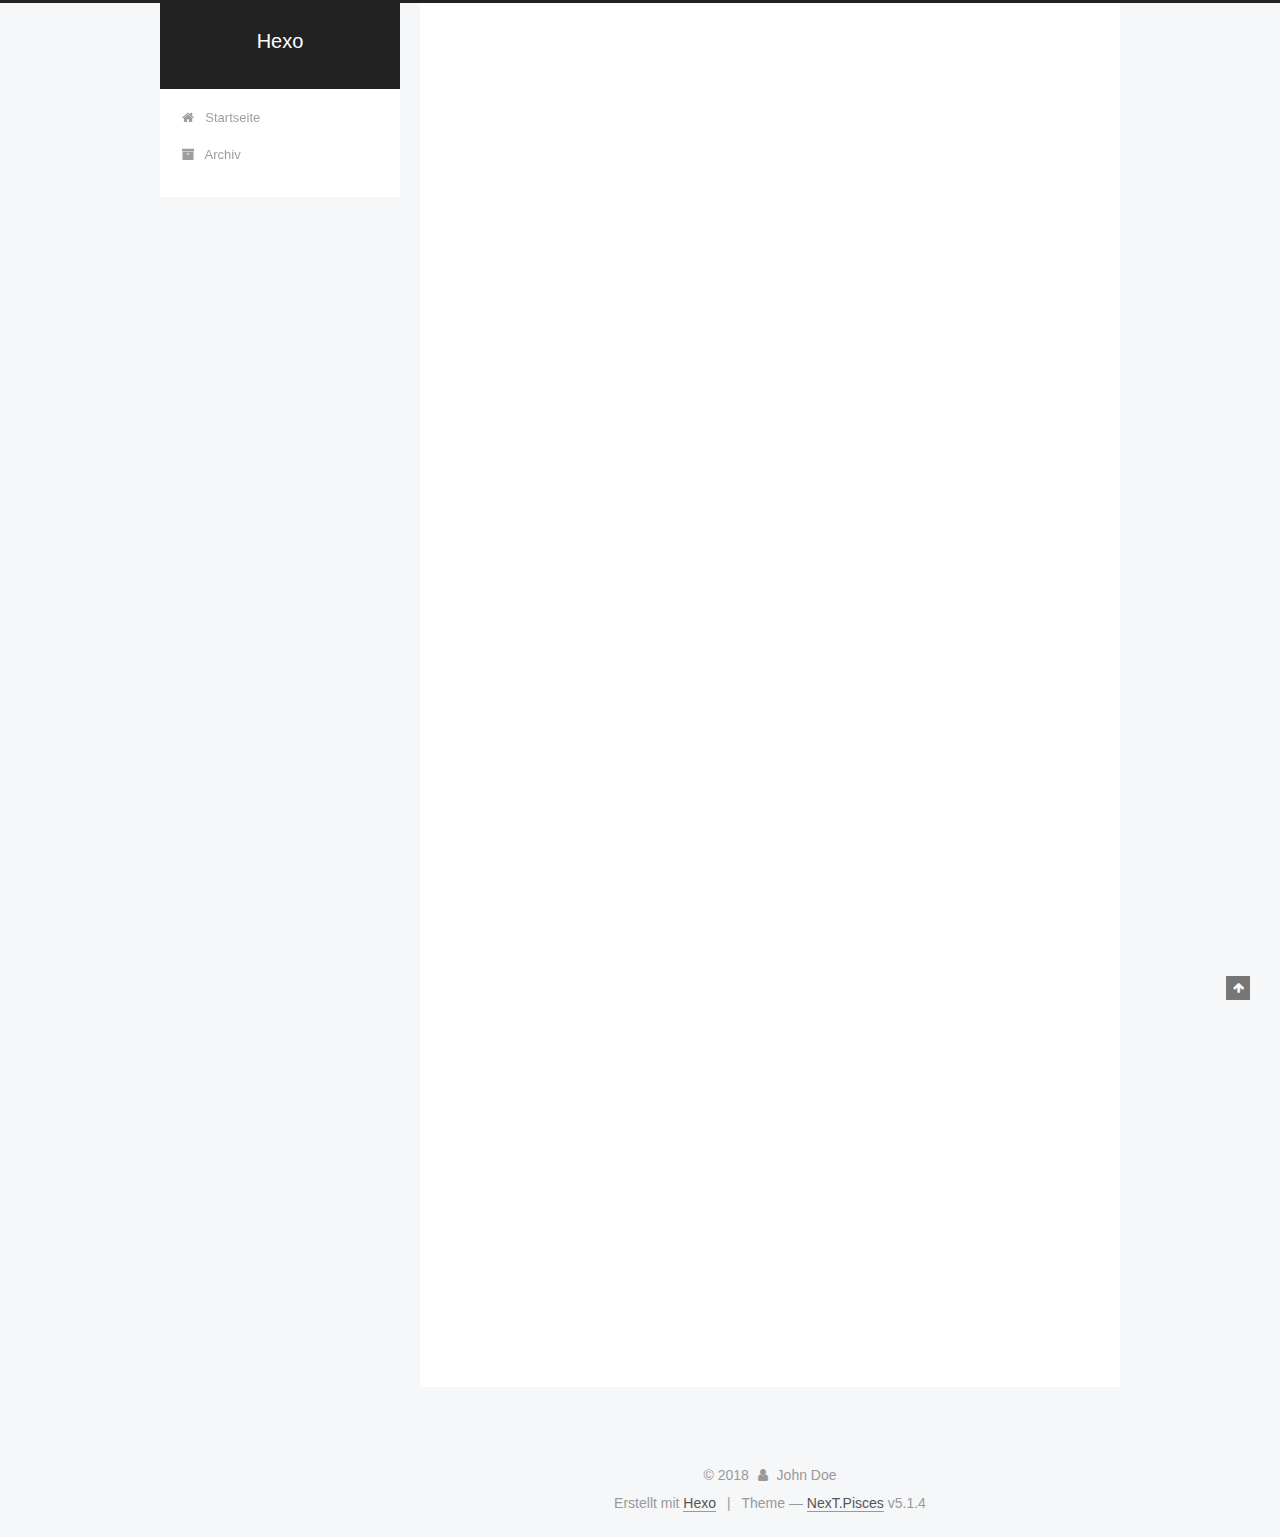
==== index.html @ df176f6a "Site updated: 2018-01-29 15:01:01" ====
<!DOCTYPE html>



  


<html class="theme-next pisces use-motion" lang="zh-hans">
<head>
  <meta charset="UTF-8"/>
<meta http-equiv="X-UA-Compatible" content="IE=edge" />
<meta name="viewport" content="width=device-width, initial-scale=1, maximum-scale=1"/>
<meta name="theme-color" content="#222">









<meta http-equiv="Cache-Control" content="no-transform" />
<meta http-equiv="Cache-Control" content="no-siteapp" />
















  
  
  <link href="/lib/fancybox/source/jquery.fancybox.css?v=2.1.5" rel="stylesheet" type="text/css" />







<link href="/lib/font-awesome/css/font-awesome.min.css?v=4.6.2" rel="stylesheet" type="text/css" />

<link href="/css/main.css?v=5.1.4" rel="stylesheet" type="text/css" />


  <link rel="apple-touch-icon" sizes="180x180" href="/images/apple-touch-icon-next.png?v=5.1.4">


  <link rel="icon" type="image/png" sizes="32x32" href="/images/favicon-32x32-next.png?v=5.1.4">


  <link rel="icon" type="image/png" sizes="16x16" href="/images/favicon-16x16-next.png?v=5.1.4">


  <link rel="mask-icon" href="/images/logo.svg?v=5.1.4" color="#222">





  <meta name="keywords" content="Hexo, NexT" />










<meta property="og:type" content="website">
<meta property="og:title" content="Hexo">
<meta property="og:url" content="http://yoursite.com/index.html">
<meta property="og:site_name" content="Hexo">
<meta property="og:locale" content="zh-hans">
<meta name="twitter:card" content="summary">
<meta name="twitter:title" content="Hexo">



<script type="text/javascript" id="hexo.configurations">
  var NexT = window.NexT || {};
  var CONFIG = {
    root: '/',
    scheme: 'Pisces',
    version: '5.1.4',
    sidebar: {"position":"left","display":"post","offset":12,"b2t":false,"scrollpercent":false,"onmobile":false},
    fancybox: true,
    tabs: true,
    motion: {"enable":true,"async":false,"transition":{"post_block":"fadeIn","post_header":"slideDownIn","post_body":"slideDownIn","coll_header":"slideLeftIn","sidebar":"slideUpIn"}},
    duoshuo: {
      userId: '0',
      author: 'Author'
    },
    algolia: {
      applicationID: '',
      apiKey: '',
      indexName: '',
      hits: {"per_page":10},
      labels: {"input_placeholder":"Search for Posts","hits_empty":"We didn't find any results for the search: ${query}","hits_stats":"${hits} results found in ${time} ms"}
    }
  };
</script>



  <link rel="canonical" href="http://yoursite.com/"/>





  <title>Hexo</title>
  








</head>

<body itemscope itemtype="http://schema.org/WebPage" lang="zh-hans">

  
  
    
  

  <div class="container sidebar-position-left 
  page-home">
    <div class="headband"></div>

    <header id="header" class="header" itemscope itemtype="http://schema.org/WPHeader">
      <div class="header-inner"><div class="site-brand-wrapper">
  <div class="site-meta ">
    

    <div class="custom-logo-site-title">
      <a href="/"  class="brand" rel="start">
        <span class="logo-line-before"><i></i></span>
        <span class="site-title">Hexo</span>
        <span class="logo-line-after"><i></i></span>
      </a>
    </div>
      
        <p class="site-subtitle"></p>
      
  </div>

  <div class="site-nav-toggle">
    <button>
      <span class="btn-bar"></span>
      <span class="btn-bar"></span>
      <span class="btn-bar"></span>
    </button>
  </div>
</div>

<nav class="site-nav">
  

  
    <ul id="menu" class="menu">
      
        
        <li class="menu-item menu-item-home">
          <a href="/" rel="section">
            
              <i class="menu-item-icon fa fa-fw fa-home"></i> <br />
            
            Startseite
          </a>
        </li>
      
        
        <li class="menu-item menu-item-archives">
          <a href="/archives/" rel="section">
            
              <i class="menu-item-icon fa fa-fw fa-archive"></i> <br />
            
            Archiv
          </a>
        </li>
      

      
    </ul>
  

  
</nav>



 </div>
    </header>

    <main id="main" class="main">
      <div class="main-inner">
        <div class="content-wrap">
          <div id="content" class="content">
            
  <section id="posts" class="posts-expand">
    
      

  

  
  
  

  <article class="post post-type-normal" itemscope itemtype="http://schema.org/Article">
  
  
  
  <div class="post-block">
    <link itemprop="mainEntityOfPage" href="http://yoursite.com/2018/01/27/你好，hexo/">

    <span hidden itemprop="author" itemscope itemtype="http://schema.org/Person">
      <meta itemprop="name" content="John Doe">
      <meta itemprop="description" content="">
      <meta itemprop="image" content="/images/avatar.gif">
    </span>

    <span hidden itemprop="publisher" itemscope itemtype="http://schema.org/Organization">
      <meta itemprop="name" content="Hexo">
    </span>

    
      <header class="post-header">

        
        
          <h1 class="post-title" itemprop="name headline">
                
                <a class="post-title-link" href="/2018/01/27/你好，hexo/" itemprop="url">你好，hexo</a></h1>
        

        <div class="post-meta">
          <span class="post-time">
            
              <span class="post-meta-item-icon">
                <i class="fa fa-calendar-o"></i>
              </span>
              
                <span class="post-meta-item-text">Veröffentlicht am</span>
              
              <time title="Post created" itemprop="dateCreated datePublished" datetime="2018-01-27T21:07:19+08:00">
                2018-01-27
              </time>
            

            

            
          </span>

          

          
            
          

          
          

          

          

          

        </div>
      </header>
    

    
    
    
    <div class="post-body" itemprop="articleBody">

      
      

      
        
          
            <p>this is a test<br>这是num1主仓库的</p>

          
        
      
    </div>
    
    
    

    

    

    

    <footer class="post-footer">
      

      

      

      
      
        <div class="post-eof"></div>
      
    </footer>
  </div>
  
  
  
  </article>


    
      

  

  
  
  

  <article class="post post-type-normal" itemscope itemtype="http://schema.org/Article">
  
  
  
  <div class="post-block">
    <link itemprop="mainEntityOfPage" href="http://yoursite.com/2018/01/27/hello-world/">

    <span hidden itemprop="author" itemscope itemtype="http://schema.org/Person">
      <meta itemprop="name" content="John Doe">
      <meta itemprop="description" content="">
      <meta itemprop="image" content="/images/avatar.gif">
    </span>

    <span hidden itemprop="publisher" itemscope itemtype="http://schema.org/Organization">
      <meta itemprop="name" content="Hexo">
    </span>

    
      <header class="post-header">

        
        
          <h1 class="post-title" itemprop="name headline">
                
                <a class="post-title-link" href="/2018/01/27/hello-world/" itemprop="url">Hello World</a></h1>
        

        <div class="post-meta">
          <span class="post-time">
            
              <span class="post-meta-item-icon">
                <i class="fa fa-calendar-o"></i>
              </span>
              
                <span class="post-meta-item-text">Veröffentlicht am</span>
              
              <time title="Post created" itemprop="dateCreated datePublished" datetime="2018-01-27T17:13:07+08:00">
                2018-01-27
              </time>
            

            

            
          </span>

          

          
            
          

          
          

          

          

          

        </div>
      </header>
    

    
    
    
    <div class="post-body" itemprop="articleBody">

      
      

      
        
          
            <p>Welcome to <a href="https://hexo.io/" target="_blank" rel="noopener">Hexo</a>! This is your very first post. Check <a href="https://hexo.io/docs/" target="_blank" rel="noopener">documentation</a> for more info. If you get any problems when using Hexo, you can find the answer in <a href="https://hexo.io/docs/troubleshooting.html" target="_blank" rel="noopener">troubleshooting</a> or you can ask me on <a href="https://github.com/hexojs/hexo/issues" target="_blank" rel="noopener">GitHub</a>.</p>
<h2 id="Quick-Start"><a href="#Quick-Start" class="headerlink" title="Quick Start"></a>Quick Start</h2><h3 id="Create-a-new-post"><a href="#Create-a-new-post" class="headerlink" title="Create a new post"></a>Create a new post</h3><figure class="highlight bash"><table><tr><td class="gutter"><pre><span class="line">1</span><br></pre></td><td class="code"><pre><span class="line">$ hexo new <span class="string">"My New Post"</span></span><br></pre></td></tr></table></figure>
<p>More info: <a href="https://hexo.io/docs/writing.html" target="_blank" rel="noopener">Writing</a></p>
<h3 id="Run-server"><a href="#Run-server" class="headerlink" title="Run server"></a>Run server</h3><figure class="highlight bash"><table><tr><td class="gutter"><pre><span class="line">1</span><br></pre></td><td class="code"><pre><span class="line">$ hexo server</span><br></pre></td></tr></table></figure>
<p>More info: <a href="https://hexo.io/docs/server.html" target="_blank" rel="noopener">Server</a></p>
<h3 id="Generate-static-files"><a href="#Generate-static-files" class="headerlink" title="Generate static files"></a>Generate static files</h3><figure class="highlight bash"><table><tr><td class="gutter"><pre><span class="line">1</span><br></pre></td><td class="code"><pre><span class="line">$ hexo generate</span><br></pre></td></tr></table></figure>
<p>More info: <a href="https://hexo.io/docs/generating.html" target="_blank" rel="noopener">Generating</a></p>
<h3 id="Deploy-to-remote-sites"><a href="#Deploy-to-remote-sites" class="headerlink" title="Deploy to remote sites"></a>Deploy to remote sites</h3><figure class="highlight bash"><table><tr><td class="gutter"><pre><span class="line">1</span><br></pre></td><td class="code"><pre><span class="line">$ hexo deploy</span><br></pre></td></tr></table></figure>
<p>More info: <a href="https://hexo.io/docs/deployment.html" target="_blank" rel="noopener">Deployment</a></p>

          
        
      
    </div>
    
    
    

    

    

    

    <footer class="post-footer">
      

      

      

      
      
        <div class="post-eof"></div>
      
    </footer>
  </div>
  
  
  
  </article>


    
  </section>

  


          </div>
          


          

        </div>
        
          
  
  <div class="sidebar-toggle">
    <div class="sidebar-toggle-line-wrap">
      <span class="sidebar-toggle-line sidebar-toggle-line-first"></span>
      <span class="sidebar-toggle-line sidebar-toggle-line-middle"></span>
      <span class="sidebar-toggle-line sidebar-toggle-line-last"></span>
    </div>
  </div>

  <aside id="sidebar" class="sidebar">
    
    <div class="sidebar-inner">

      

      

      <section class="site-overview-wrap sidebar-panel sidebar-panel-active">
        <div class="site-overview">
          <div class="site-author motion-element" itemprop="author" itemscope itemtype="http://schema.org/Person">
            
              <p class="site-author-name" itemprop="name">John Doe</p>
              <p class="site-description motion-element" itemprop="description"></p>
          </div>

          <nav class="site-state motion-element">

            
              <div class="site-state-item site-state-posts">
              
                <a href="/archives/">
              
                  <span class="site-state-item-count">2</span>
                  <span class="site-state-item-name">Artikel</span>
                </a>
              </div>
            

            

            

          </nav>

          

          

          
          

          
          

          

        </div>
      </section>

      

      

    </div>
  </aside>


        
      </div>
    </main>

    <footer id="footer" class="footer">
      <div class="footer-inner">
        <div class="copyright">&copy; <span itemprop="copyrightYear">2018</span>
  <span class="with-love">
    <i class="fa fa-user"></i>
  </span>
  <span class="author" itemprop="copyrightHolder">John Doe</span>

  
</div>


  <div class="powered-by">Erstellt mit  <a class="theme-link" target="_blank" href="https://hexo.io">Hexo</a></div>



  <span class="post-meta-divider">|</span>



  <div class="theme-info">Theme &mdash; <a class="theme-link" target="_blank" href="https://github.com/iissnan/hexo-theme-next">NexT.Pisces</a> v5.1.4</div>




        







        
      </div>
    </footer>

    
      <div class="back-to-top">
        <i class="fa fa-arrow-up"></i>
        
      </div>
    

    

  </div>

  

<script type="text/javascript">
  if (Object.prototype.toString.call(window.Promise) !== '[object Function]') {
    window.Promise = null;
  }
</script>









  












  
  
    <script type="text/javascript" src="/lib/jquery/index.js?v=2.1.3"></script>
  

  
  
    <script type="text/javascript" src="/lib/fastclick/lib/fastclick.min.js?v=1.0.6"></script>
  

  
  
    <script type="text/javascript" src="/lib/jquery_lazyload/jquery.lazyload.js?v=1.9.7"></script>
  

  
  
    <script type="text/javascript" src="/lib/velocity/velocity.min.js?v=1.2.1"></script>
  

  
  
    <script type="text/javascript" src="/lib/velocity/velocity.ui.min.js?v=1.2.1"></script>
  

  
  
    <script type="text/javascript" src="/lib/fancybox/source/jquery.fancybox.pack.js?v=2.1.5"></script>
  


  


  <script type="text/javascript" src="/js/src/utils.js?v=5.1.4"></script>

  <script type="text/javascript" src="/js/src/motion.js?v=5.1.4"></script>



  
  


  <script type="text/javascript" src="/js/src/affix.js?v=5.1.4"></script>

  <script type="text/javascript" src="/js/src/schemes/pisces.js?v=5.1.4"></script>



  

  


  <script type="text/javascript" src="/js/src/bootstrap.js?v=5.1.4"></script>



  


  




	





  





  












  





  

  

  

  
  

  

  

  

</body>
</html>
---- css/main.css ----
/* normalize.css v3.0.2 | MIT License | git.io/normalize */
html {
  font-family: sans-serif; /* 1 */
  -ms-text-size-adjust: 100%; /* 2 */
  -webkit-text-size-adjust: 100%; /* 2 */
}
body {
  margin: 0;
}
article,
aside,
details,
figcaption,
figure,
footer,
header,
hgroup,
main,
menu,
nav,
section,
summary {
  display: block;
}
audio,
canvas,
progress,
video {
  display: inline-block; /* 1 */
  vertical-align: baseline; /* 2 */
}
audio:not([controls]) {
  display: none;
  height: 0;
}
[hidden],
template {
  display: none;
}
a {
  background-color: transparent;
}
a:active,
a:hover {
  outline: 0;
}
abbr[title] {
  border-bottom: 1px dotted;
}
b,
strong {
  font-weight: bold;
}
dfn {
  font-style: italic;
}
h1 {
  font-size: 2em;
  margin: 0.67em 0;
}
mark {
  background: #ff0;
  color: #000;
}
small {
  font-size: 80%;
}
sub,
sup {
  font-size: 75%;
  line-height: 0;
  position: relative;
  vertical-align: baseline;
}
sup {
  top: -0.5em;
}
sub {
  bottom: -0.25em;
}
img {
  border: 0;
}
svg:not(:root) {
  overflow: hidden;
}
figure {
  margin: 1em 40px;
}
hr {
  -moz-box-sizing: content-box;
  box-sizing: content-box;
  height: 0;
}
pre {
  overflow: auto;
}
code,
kbd,
pre,
samp {
  font-family: monospace, monospace;
  font-size: 1em;
}
button,
input,
optgroup,
select,
textarea {
  color: inherit; /* 1 */
  font: inherit; /* 2 */
  margin: 0; /* 3 */
}
button {
  overflow: visible;
}
button,
select {
  text-transform: none;
}
button,
html input[type="button"],
input[type="reset"],
input[type="submit"] {
  -webkit-appearance: button; /* 2 */
  cursor: pointer; /* 3 */
}
button[disabled],
html input[disabled] {
  cursor: default;
}
button::-moz-focus-inner,
input::-moz-focus-inner {
  border: 0;
  padding: 0;
}
input {
  line-height: normal;
}
input[type="checkbox"],
input[type="radio"] {
  box-sizing: border-box; /* 1 */
  padding: 0; /* 2 */
}
input[type="number"]::-webkit-inner-spin-button,
input[type="number"]::-webkit-outer-spin-button {
  height: auto;
}
input[type="search"] {
  -webkit-appearance: textfield; /* 1 */
  -moz-box-sizing: content-box;
  -webkit-box-sizing: content-box; /* 2 */
  box-sizing: content-box;
}
input[type="search"]::-webkit-search-cancel-button,
input[type="search"]::-webkit-search-decoration {
  -webkit-appearance: none;
}
fieldset {
  border: 1px solid #c0c0c0;
  margin: 0 2px;
  padding: 0.35em 0.625em 0.75em;
}
legend {
  border: 0; /* 1 */
  padding: 0; /* 2 */
}
textarea {
  overflow: auto;
}
optgroup {
  font-weight: bold;
}
table {
  border-collapse: collapse;
  border-spacing: 0;
}
td,
th {
  padding: 0;
}
::selection {
  background: #262a30;
  color: #fff;
}
body {
  position: relative;
  font-family: 'Lato', "PingFang SC", "Microsoft YaHei", sans-serif;
  font-size: 14px;
  line-height: 2;
  color: #555;
  background: #f5f7f9;
}
@media (max-width: 767px) {
  body {
    padding-right: 0 !important;
  }
}
@media (min-width: 768px) and (max-width: 991px) {
  body {
    padding-right: 0 !important;
  }
}
@media (min-width: 1600px) {
  body {
    font-size: 16px;
  }
}
h1,
h2,
h3,
h4,
h5,
h6 {
  margin: 0;
  padding: 0;
  font-weight: bold;
  line-height: 1.5;
  font-family: 'Lato', "PingFang SC", "Microsoft YaHei", sans-serif;
}
h2,
h3,
h4,
h5,
h6 {
  margin: 20px 0 15px;
}
h1 {
  font-size: 22px;
}
@media (max-width: 767px) {
  h1 {
    font-size: 18px;
  }
}
h2 {
  font-size: 20px;
}
@media (max-width: 767px) {
  h2 {
    font-size: 16px;
  }
}
h3 {
  font-size: 18px;
}
@media (max-width: 767px) {
  h3 {
    font-size: 14px;
  }
}
h4 {
  font-size: 16px;
}
@media (max-width: 767px) {
  h4 {
    font-size: 12px;
  }
}
h5 {
  font-size: 14px;
}
@media (max-width: 767px) {
  h5 {
    font-size: 10px;
  }
}
h6 {
  font-size: 12px;
}
@media (max-width: 767px) {
  h6 {
    font-size: 8px;
  }
}
p {
  margin: 0 0 20px 0;
}
a {
  color: #555;
  text-decoration: none;
  outline: none;
  border-bottom: 1px solid #999;
  word-wrap: break-word;
}
a:hover {
  color: #222;
  border-bottom-color: #222;
}
blockquote {
  margin: 0;
  padding: 0;
}
img {
  display: block;
  margin: auto;
  max-width: 100%;
  height: auto;
}
hr {
  margin: 40px 0;
  height: 3px;
  border: none;
  background-color: #ddd;
  background-image: repeating-linear-gradient(-45deg, #fff, #fff 4px, transparent 4px, transparent 8px);
}
blockquote {
  padding: 0 15px;
  color: #666;
  border-left: 4px solid #ddd;
}
blockquote cite::before {
  content: "-";
  padding: 0 5px;
}
dt {
  font-weight: 700;
}
dd {
  margin: 0;
  padding: 0;
}
kbd {
  border: 1px solid #ccc;
  border-radius: 0.2em;
  box-shadow: 0.1em 0.1em 0.2em rgba(0,0,0,0.1);
  background-color: #f9f9f9;
  font-family: inherit;
  background-image: -webkit-linear-gradient(top, #eee, #fff, #eee);
  padding: 0.1em 0.3em;
  white-space: nowrap;
}
.text-left {
  text-align: left;
}
.text-center {
  text-align: center;
}
.text-right {
  text-align: right;
}
.text-justify {
  text-align: justify;
}
.text-nowrap {
  white-space: nowrap;
}
.text-lowercase {
  text-transform: lowercase;
}
.text-uppercase {
  text-transform: uppercase;
}
.text-capitalize {
  text-transform: capitalize;
}
.center-block {
  display: block;
  margin-left: auto;
  margin-right: auto;
}
.clearfix:before,
.clearfix:after {
  content: " ";
  display: table;
}
.clearfix:after {
  clear: both;
}
.pullquote {
  width: 45%;
}
.pullquote.left {
  float: left;
  margin-left: 5px;
  margin-right: 10px;
}
.pullquote.right {
  float: right;
  margin-left: 10px;
  margin-right: 5px;
}
.affix.affix.affix {
  position: fixed;
}
.translation {
  margin-top: -20px;
  font-size: 14px;
  color: #999;
}
.scrollbar-measure {
  width: 100px;
  height: 100px;
  overflow: scroll;
  position: absolute;
  top: -9999px;
}
.use-motion .motion-element {
  opacity: 0;
}
table {
  margin: 20px 0;
  width: 100%;
  border-collapse: collapse;
  border-spacing: 0;
  border: 1px solid #ddd;
  font-size: 14px;
  table-layout: fixed;
  word-wrap: break-all;
}
table>tbody>tr:nth-of-type(odd) {
  background-color: #f9f9f9;
}
table>tbody>tr:hover {
  background-color: #f5f5f5;
}
caption,
th,
td {
  padding: 8px;
  text-align: left;
  vertical-align: middle;
  font-weight: normal;
}
th,
td {
  border-bottom: 3px solid #ddd;
  border-right: 1px solid #eee;
}
th {
  padding-bottom: 10px;
  font-weight: 700;
}
td {
  border-bottom-width: 1px;
}
html,
body {
  height: 100%;
}
.container {
  position: relative;
  min-height: 100%;
}
.header-inner {
  margin: 0 auto;
  padding: 100px 0 70px;
  width: 700px;
}
@media (min-width: 1600px) {
  .container .header-inner {
    width: 900px;
  }
}
.main {
  padding-bottom: 150px;
}
.main-inner {
  margin: 0 auto;
  width: 700px;
}
@media (min-width: 1600px) {
  .container .main-inner {
    width: 900px;
  }
}
.footer {
  position: absolute;
  left: 0;
  bottom: 0;
  width: 100%;
  min-height: 50px;
}
.footer-inner {
  box-sizing: border-box;
  margin: 20px auto;
  width: 700px;
}
@media (min-width: 1600px) {
  .container .footer-inner {
    width: 900px;
  }
}
pre,
.highlight {
  overflow: auto;
  margin: 20px 0;
  padding: 0;
  font-size: 13px;
  color: #4d4d4c;
  background: #f7f7f7;
  line-height: 1.6;
}
pre,
code {
  font-family: consolas, Menlo, "PingFang SC", "Microsoft YaHei", monospace;
}
code {
  padding: 2px 4px;
  word-wrap: break-word;
  color: #555;
  background: #eee;
  border-radius: 3px;
  font-size: 13px;
}
pre {
  padding: 10px;
}
pre code {
  padding: 0;
  color: #4d4d4c;
  background: none;
  text-shadow: none;
}
.highlight {
  border-radius: 1px;
}
.highlight pre {
  border: none;
  margin: 0;
  padding: 10px 0;
}
.highlight table {
  margin: 0;
  width: auto;
  border: none;
}
.highlight td {
  border: none;
  padding: 0;
}
.highlight figcaption {
  font-size: 1em;
  color: #4d4d4c;
  line-height: 1em;
  margin-bottom: 1em;
}
.highlight figcaption:before,
.highlight figcaption:after {
  content: " ";
  display: table;
}
.highlight figcaption:after {
  clear: both;
}
.highlight figcaption a {
  float: right;
  color: #4d4d4c;
}
.highlight figcaption a:hover {
  border-bottom-color: #4d4d4c;
}
.highlight .gutter pre {
  padding-left: 10px;
  padding-right: 10px;
  color: #869194;
  text-align: right;
  background-color: #eff2f3;
}
.highlight .code pre {
  width: 100%;
  padding-left: 10px;
  padding-right: 10px;
  background-color: #f7f7f7;
}
.highlight .line {
  height: 20px;
}
.gutter {
  -webkit-user-select: none;
  -moz-user-select: none;
  -ms-user-select: none;
  user-select: none;
}
.gist table {
  width: auto;
}
.gist table td {
  border: none;
}
pre .deletion {
  background: #fdd;
}
pre .addition {
  background: #dfd;
}
pre .meta {
  color: #8959a8;
}
pre .comment {
  color: #8e908c;
}
pre .variable,
pre .attribute,
pre .tag,
pre .regexp,
pre .ruby .constant,
pre .xml .tag .title,
pre .xml .pi,
pre .xml .doctype,
pre .html .doctype,
pre .css .id,
pre .css .class,
pre .css .pseudo {
  color: #c82829;
}
pre .number,
pre .preprocessor,
pre .built_in,
pre .literal,
pre .params,
pre .constant,
pre .command {
  color: #f5871f;
}
pre .ruby .class .title,
pre .css .rules .attribute,
pre .string,
pre .value,
pre .inheritance,
pre .header,
pre .ruby .symbol,
pre .xml .cdata,
pre .special,
pre .number,
pre .formula {
  color: #718c00;
}
pre .title,
pre .css .hexcolor {
  color: #3e999f;
}
pre .function,
pre .python .decorator,
pre .python .title,
pre .ruby .function .title,
pre .ruby .title .keyword,
pre .perl .sub,
pre .javascript .title,
pre .coffeescript .title {
  color: #4271ae;
}
pre .keyword,
pre .javascript .function {
  color: #8959a8;
}
.full-image.full-image.full-image.full-image {
  border: none;
  max-width: 100%;
  width: auto;
  margin: 20px auto 25px;
}
@media (min-width: 992px) {
  .full-image.full-image.full-image.full-image {
    max-width: none;
    width: 118%;
    margin: 0 -9%;
  }
}
.blockquote-center,
.page-home .post-type-quote blockquote,
.page-post-detail .post-type-quote blockquote {
  position: relative;
  margin: 40px 0;
  padding: 0;
  border-left: none;
  text-align: center;
}
.blockquote-center::before,
.page-home .post-type-quote blockquote::before,
.page-post-detail .post-type-quote blockquote::before,
.blockquote-center::after,
.page-home .post-type-quote blockquote::after,
.page-post-detail .post-type-quote blockquote::after {
  position: absolute;
  content: ' ';
  display: block;
  width: 100%;
  height: 24px;
  opacity: 0.2;
  background-repeat: no-repeat;
  background-position: 0 -6px;
  background-size: 22px 22px;
}
.blockquote-center::before,
.page-home .post-type-quote blockquote::before,
.page-post-detail .post-type-quote blockquote::before {
  top: -20px;
  background-image: url("../images/quote-l.svg");
  border-top: 1px solid #ccc;
}
.blockquote-center::after,
.page-home .post-type-quote blockquote::after,
.page-post-detail .post-type-quote blockquote::after {
  bottom: -20px;
  background-image: url("../images/quote-r.svg");
  border-bottom: 1px solid #ccc;
  background-position: 100% 8px;
}
.blockquote-center p,
.page-home .post-type-quote blockquote p,
.page-post-detail .post-type-quote blockquote p,
.blockquote-center div,
.page-home .post-type-quote blockquote div,
.page-post-detail .post-type-quote blockquote div {
  text-align: center;
}
.post .post-body .group-picture img {
  box-sizing: border-box;
  padding: 0 3px;
  border: none;
}
.post .group-picture-row {
  overflow: hidden;
  margin-top: 6px;
}
.post .group-picture-row:first-child {
  margin-top: 0;
}
.post .group-picture-column {
  float: left;
}
.page-post-detail .post-body .group-picture-column {
  float: none;
  margin-top: 10px;
  width: auto !important;
}
.page-post-detail .post-body .group-picture-column img {
  margin: 0 auto;
}
.page-archive .group-picture-container {
  overflow: hidden;
}
.page-archive .group-picture-row {
  float: left;
}
.page-archive .group-picture-row:first-child {
  margin-top: 6px;
}
.page-archive .group-picture-column {
  max-width: 150px;
  max-height: 150px;
}
.post-body .note {
  position: relative;
  padding: 15px;
  margin-bottom: 20px;
  border: 1px solid #eee;
  border-left-width: 5px;
  border-radius: 3px;
}
.post-body .note h2,
.post-body .note h3,
.post-body .note h4,
.post-body .note h5,
.post-body .note h6 {
  margin-top: 0;
  margin-bottom: 0;
  border-bottom: initial;
  padding-top: 0 !important;
}
.post-body .note p:first-child,
.post-body .note ul:first-child,
.post-body .note ol:first-child,
.post-body .note table:first-child,
.post-body .note pre:first-child,
.post-body .note blockquote:first-child {
  margin-top: 0;
}
.post-body .note p:last-child,
.post-body .note ul:last-child,
.post-body .note ol:last-child,
.post-body .note table:last-child,
.post-body .note pre:last-child,
.post-body .note blockquote:last-child {
  margin-bottom: 0;
}
.post-body .note.default {
  border-left-color: #777;
}
.post-body .note.default h2,
.post-body .note.default h3,
.post-body .note.default h4,
.post-body .note.default h5,
.post-body .note.default h6 {
  color: #777;
}
.post-body .note.primary {
  border-left-color: #6f42c1;
}
.post-body .note.primary h2,
.post-body .note.primary h3,
.post-body .note.primary h4,
.post-body .note.primary h5,
.post-body .note.primary h6 {
  color: #6f42c1;
}
.post-body .note.info {
  border-left-color: #428bca;
}
.post-body .note.info h2,
.post-body .note.info h3,
.post-body .note.info h4,
.post-body .note.info h5,
.post-body .note.info h6 {
  color: #428bca;
}
.post-body .note.success {
  border-left-color: #5cb85c;
}
.post-body .note.success h2,
.post-body .note.success h3,
.post-body .note.success h4,
.post-body .note.success h5,
.post-body .note.success h6 {
  color: #5cb85c;
}
.post-body .note.warning {
  border-left-color: #f0ad4e;
}
.post-body .note.warning h2,
.post-body .note.warning h3,
.post-body .note.warning h4,
.post-body .note.warning h5,
.post-body .note.warning h6 {
  color: #f0ad4e;
}
.post-body .note.danger {
  border-left-color: #d9534f;
}
.post-body .note.danger h2,
.post-body .note.danger h3,
.post-body .note.danger h4,
.post-body .note.danger h5,
.post-body .note.danger h6 {
  color: #d9534f;
}
.post-body .label {
  display: inline;
  padding: 0 2px;
  white-space: nowrap;
}
.post-body .label.default {
  background-color: #f0f0f0;
}
.post-body .label.primary {
  background-color: #efe6f7;
}
.post-body .label.info {
  background-color: #e5f2f8;
}
.post-body .label.success {
  background-color: #e7f4e9;
}
.post-body .label.warning {
  background-color: #fcf6e1;
}
.post-body .label.danger {
  background-color: #fae8eb;
}
.post-body .tabs {
  position: relative;
  display: block;
  margin-bottom: 20px;
  padding-top: 10px;
}
.post-body .tabs ul.nav-tabs {
  margin: 0;
  padding: 0;
  display: flex;
  margin-bottom: -1px;
}
@media (max-width: 413px) {
  .post-body .tabs ul.nav-tabs {
    display: block;
    margin-bottom: 5px;
  }
}
.post-body .tabs ul.nav-tabs li.tab {
  list-style-type: none !important;
  margin: 0 0.25em 0 0;
  border-top: 3px solid transparent;
  border-left: 1px solid transparent;
  border-right: 1px solid transparent;
}
@media (max-width: 413px) {
  .post-body .tabs ul.nav-tabs li.tab {
    margin: initial;
    border-top: 1px solid transparent;
    border-left: 3px solid transparent;
    border-right: 1px solid transparent;
    border-bottom: 1px solid transparent;
  }
}
.post-body .tabs ul.nav-tabs li.tab a {
  outline: 0;
  border-bottom: initial;
  display: block;
  line-height: 1.8em;
  padding: 0.25em 0.75em;
  transition-duration: 0.2s;
  transition-timing-function: ease-out;
  transition-delay: 0s;
}
.post-body .tabs ul.nav-tabs li.tab a i {
  width: 1.285714285714286em;
}
.post-body .tabs ul.nav-tabs li.tab.active {
  border-top: 3px solid #fc6423;
  border-left: 1px solid #ddd;
  border-right: 1px solid #ddd;
  background-color: #fff;
}
@media (max-width: 413px) {
  .post-body .tabs ul.nav-tabs li.tab.active {
    border-top: 1px solid #ddd;
    border-left: 3px solid #fc6423;
    border-right: 1px solid #ddd;
    border-bottom: 1px solid #ddd;
  }
}
.post-body .tabs ul.nav-tabs li.tab.active a {
  cursor: default;
  color: #555;
}
.post-body .tabs .tab-content {
  background-color: #fff;
}
.post-body .tabs .tab-content .tab-pane {
  border: 1px solid #ddd;
  padding: 20px 20px 0 20px;
}
.post-body .tabs .tab-content .tab-pane:not(.active) {
  display: none !important;
}
.post-body .tabs .tab-content .tab-pane.active {
  display: block !important;
}
.btn {
  display: inline-block;
  padding: 0 20px;
  font-size: 14px;
  color: #555;
  background: #fff;
  border: 2px solid #555;
  text-decoration: none;
  border-radius: 2px;
  transition-property: background-color;
  transition-duration: 0.2s;
  transition-timing-function: ease-in-out;
  transition-delay: 0s;
  line-height: 2;
}
.btn:hover {
  border-color: #222;
  color: #fff;
  background: #222;
}
.btn +.btn {
  margin: 0 0 8px 8px;
}
.btn .fa-fw {
  width: 1.285714285714286em;
  text-align: left;
}
.btn-bar {
  display: block;
  width: 22px;
  height: 2px;
  background: #555;
  border-radius: 1px;
}
.btn-bar+.btn-bar {
  margin-top: 4px;
}
.pagination {
  margin: 120px 0 40px;
  text-align: center;
  border-top: 1px solid #eee;
}
.page-number-basic,
.pagination .prev,
.pagination .next,
.pagination .page-number,
.pagination .space {
  display: inline-block;
  position: relative;
  top: -1px;
  margin: 0 10px;
  padding: 0 11px;
}
@media (max-width: 767px) {
  .page-number-basic,
  .pagination .prev,
  .pagination .next,
  .pagination .page-number,
  .pagination .space {
    margin: 0 5px;
  }
}
.pagination .prev,
.pagination .next,
.pagination .page-number {
  border-bottom: 0;
  border-top: 1px solid #eee;
  transition-property: border-color;
  transition-duration: 0.2s;
  transition-timing-function: ease-in-out;
  transition-delay: 0s;
}
.pagination .prev:hover,
.pagination .next:hover,
.pagination .page-number:hover {
  border-top-color: #222;
}
.pagination .space {
  padding: 0;
  margin: 0;
}
.pagination .prev {
  margin-left: 0;
}
.pagination .next {
  margin-right: 0;
}
.pagination .page-number.current {
  color: #fff;
  background: #ccc;
  border-top-color: #ccc;
}
@media (max-width: 767px) {
  .pagination {
    border-top: none;
  }
  .pagination .prev,
  .pagination .next,
  .pagination .page-number {
    margin-bottom: 10px;
    border-top: 0;
    border-bottom: 1px solid #eee;
    padding: 0 10px;
  }
  .pagination .prev:hover,
  .pagination .next:hover,
  .pagination .page-number:hover {
    border-bottom-color: #222;
  }
}
.comments {
  margin: 60px 20px 0;
}
.tag-cloud {
  text-align: center;
}
.tag-cloud a {
  display: inline-block;
  margin: 10px;
}
.back-to-top {
  box-sizing: border-box;
  position: fixed;
  bottom: -100px;
  right: 30px;
  z-index: 1050;
  padding: 0 6px;
  width: 24px;
  background: #222;
  font-size: 12px;
  opacity: 0.6;
  color: #fff;
  cursor: pointer;
  text-align: center;
  -webkit-transform: translateZ(0);
  transition-property: bottom;
  transition-duration: 0.2s;
  transition-timing-function: ease-in-out;
  transition-delay: 0s;
}
@media (min-width: 768px) and (max-width: 991px) {
  .back-to-top {
    display: none !important;
  }
}
@media (max-width: 767px) {
  .back-to-top {
    display: none !important;
  }
}
.back-to-top.back-to-top-on {
  bottom: 30px;
}
.header {
  background: transparent;
}
.header-inner {
  position: relative;
}
.headband {
  height: 3px;
  background: #222;
}
.site-meta {
  margin: 0;
  text-align: center;
}
@media (max-width: 767px) {
  .site-meta {
    text-align: center;
  }
}
.brand {
  position: relative;
  display: inline-block;
  padding: 0 40px;
  color: #fff;
  background: #222;
  border-bottom: none;
}
.brand:hover {
  color: #fff;
}
.logo {
  display: inline-block;
  margin-right: 5px;
  line-height: 36px;
  vertical-align: top;
}
.site-title {
  display: inline-block;
  vertical-align: top;
  line-height: 36px;
  font-size: 20px;
  font-weight: normal;
  font-family: 'Lato', "PingFang SC", "Microsoft YaHei", sans-serif;
}
.site-subtitle {
  margin-top: 10px;
  font-size: 13px;
  color: #ddd;
}
.use-motion .brand {
  opacity: 0;
}
.use-motion .logo,
.use-motion .site-title,
.use-motion .site-subtitle {
  opacity: 0;
  position: relative;
  top: -10px;
}
.site-nav-toggle {
  display: none;
  position: absolute;
  top: 10px;
  left: 10px;
}
@media (max-width: 767px) {
  .site-nav-toggle {
    display: block;
  }
}
.site-nav-toggle button {
  margin-top: 2px;
  padding: 9px 10px;
  background: transparent;
  border: none;
}
@media (max-width: 767px) {
  .site-nav {
    display: none;
    margin: 0 -10px;
    padding: 0 10px;
    clear: both;
    border-top: 1px solid #ddd;
  }
}
@media (min-width: 768px) and (max-width: 991px) {
  .site-nav {
    display: block !important;
  }
}
@media (min-width: 992px) {
  .site-nav {
    display: block !important;
  }
}
.menu {
  margin-top: 20px;
  padding-left: 0;
  text-align: center;
}
.menu .menu-item {
  display: inline-block;
  margin: 0 10px;
  list-style: none;
}
@media screen and (max-width: 767px) {
  .menu .menu-item {
    margin-top: 10px;
  }
}
.menu .menu-item a {
  display: block;
  font-size: 13px;
  line-height: inherit;
  border-bottom: 1px solid transparent;
  transition-property: border-color;
  transition-duration: 0.2s;
  transition-timing-function: ease-in-out;
  transition-delay: 0s;
}
.menu .menu-item a:hover,
.menu-item-active a {
  border-bottom-color: #222;
}
.menu .menu-item .fa {
  margin-right: 5px;
}
.use-motion .menu-item {
  opacity: 0;
}
.post-body {
  font-family: 'Lato', "PingFang SC", "Microsoft YaHei", sans-serif;
}
@media (max-width: 767px) {
  .post-body {
    word-break: break-word;
  }
}
.post-body .fancybox img {
  display: block !important;
  margin: 0 auto;
  cursor: pointer;
  cursor: zoom-in;
  cursor: -webkit-zoom-in;
}
.post-body .image-caption,
.post-body .figure .caption {
  margin: -20px auto 15px;
  text-align: center;
  font-size: 14px;
  color: #999;
  font-weight: bold;
  line-height: 1;
}
.post-sticky-flag {
  display: inline-block;
  font-size: 16px;
  -ms-transform: rotate(30deg);
  -webkit-transform: rotate(30deg);
  -moz-transform: rotate(30deg);
  -ms-transform: rotate(30deg);
  -o-transform: rotate(30deg);
  transform: rotate(30deg);
}
.use-motion .post-block,
.use-motion .pagination,
.use-motion .comments {
  opacity: 0;
}
.use-motion .post-header {
  opacity: 0;
}
.use-motion .post-body {
  opacity: 0;
}
.use-motion .collection-title {
  opacity: 0;
}
.posts-expand {
  padding-top: 40px;
}
@media (max-width: 767px) {
  .posts-expand {
    margin: 0 20px;
  }
  .post-body pre .gutter pre {
    padding-right: 10px;
  }
  .post-body .highlight {
    margin-left: 0px;
    margin-right: 0px;
    padding: 0;
  }
  .post-body .highlight .gutter pre {
    padding-right: 10px;
  }
}
@media (min-width: 992px) {
  .posts-expand .post-body {
    text-align: justify;
  }
}
.posts-expand .post-body h2,
.posts-expand .post-body h3,
.posts-expand .post-body h4,
.posts-expand .post-body h5,
.posts-expand .post-body h6 {
  padding-top: 10px;
}
.posts-expand .post-body h2 .header-anchor,
.posts-expand .post-body h3 .header-anchor,
.posts-expand .post-body h4 .header-anchor,
.posts-expand .post-body h5 .header-anchor,
.posts-expand .post-body h6 .header-anchor {
  float: right;
  margin-left: 10px;
  color: #ccc;
  border-bottom-style: none;
  visibility: hidden;
}
.posts-expand .post-body h2 .header-anchor:hover,
.posts-expand .post-body h3 .header-anchor:hover,
.posts-expand .post-body h4 .header-anchor:hover,
.posts-expand .post-body h5 .header-anchor:hover,
.posts-expand .post-body h6 .header-anchor:hover {
  color: inherit;
}
.posts-expand .post-body h2:hover .header-anchor,
.posts-expand .post-body h3:hover .header-anchor,
.posts-expand .post-body h4:hover .header-anchor,
.posts-expand .post-body h5:hover .header-anchor,
.posts-expand .post-body h6:hover .header-anchor {
  visibility: visible;
}
.posts-expand .post-body ul li {
  list-style: circle;
}
.posts-expand .post-body img {
  box-sizing: border-box;
  margin: auto;
  padding: 3px;
  border: 1px solid #ddd;
}
.posts-expand .post-body .fancybox img {
  margin: 0 auto 25px;
}
@media (max-width: 767px) {
  .posts-collapse {
    margin: 0 20px;
  }
  .posts-collapse .post-title,
  .posts-collapse .post-meta {
    display: block;
    width: auto;
    text-align: left;
  }
}
.posts-collapse {
  position: relative;
  z-index: 1010;
  margin-left: 55px;
}
.posts-collapse::after {
  content: " ";
  position: absolute;
  top: 20px;
  left: 0;
  margin-left: -2px;
  width: 4px;
  height: 100%;
  background: #f5f5f5;
  z-index: -1;
}
@media (max-width: 767px) {
  .posts-collapse {
    margin: 0 20px;
  }
}
.posts-collapse .collection-title {
  position: relative;
  margin: 60px 0;
}
.posts-collapse .collection-title h1,
.posts-collapse .collection-title h2 {
  margin-left: 20px;
}
.posts-collapse .collection-title small {
  color: #bbb;
  margin-left: 5px;
}
.posts-collapse .collection-title::before {
  content: " ";
  position: absolute;
  left: 0;
  top: 50%;
  margin-left: -4px;
  margin-top: -4px;
  width: 8px;
  height: 8px;
  background: #bbb;
  border-radius: 50%;
}
.posts-collapse .post {
  margin: 30px 0;
}
.posts-collapse .post-header {
  position: relative;
  transition-duration: 0.2s;
  transition-timing-function: ease-in-out;
  transition-delay: 0s;
  transition-property: border;
  border-bottom: 1px dashed #ccc;
}
.posts-collapse .post-header::before {
  content: " ";
  position: absolute;
  left: 0;
  top: 12px;
  width: 6px;
  height: 6px;
  margin-left: -4px;
  background: #bbb;
  border-radius: 50%;
  border: 1px solid #fff;
  transition-duration: 0.2s;
  transition-timing-function: ease-in-out;
  transition-delay: 0s;
  transition-property: background;
}
.posts-collapse .post-header:hover {
  border-bottom-color: #666;
}
.posts-collapse .post-header:hover::before {
  background: #222;
}
.posts-collapse .post-meta {
  position: absolute;
  font-size: 12px;
  left: 20px;
  top: 5px;
}
.posts-collapse .post-comments-count {
  display: none;
}
.posts-collapse .post-title {
  margin-left: 60px;
  font-size: 16px;
  font-weight: normal;
  line-height: inherit;
}
.posts-collapse .post-title::after {
  margin-left: 3px;
  opacity: 0.6;
}
.posts-collapse .post-title a {
  color: #666;
  border-bottom: none;
}
.page-home .post-type-quote .post-header,
.page-post-detail .post-type-quote .post-header,
.page-home .post-type-quote .post-tags,
.page-post-detail .post-type-quote .post-tags {
  display: none;
}
.posts-expand .post-title {
  text-align: center;
  word-break: break-word;
  font-weight: 400;
}
.posts-expand .post-title-link {
  display: inline-block;
  position: relative;
  color: #555;
  border-bottom: none;
  line-height: 1.2;
  vertical-align: top;
}
.posts-expand .post-title-link::before {
  content: "";
  position: absolute;
  width: 100%;
  height: 2px;
  bottom: 0;
  left: 0;
  background-color: #000;
  visibility: hidden;
  -webkit-transform: scaleX(0);
  -moz-transform: scaleX(0);
  -ms-transform: scaleX(0);
  -o-transform: scaleX(0);
  transform: scaleX(0);
  transition-duration: 0.2s;
  transition-timing-function: ease-in-out;
  transition-delay: 0s;
}
.posts-expand .post-title-link:hover::before {
  visibility: visible;
  -webkit-transform: scaleX(1);
  -moz-transform: scaleX(1);
  -ms-transform: scaleX(1);
  -o-transform: scaleX(1);
  transform: scaleX(1);
}
.posts-expand .post-title-link .fa {
  font-size: 16px;
}
.posts-expand .post-meta {
  margin: 3px 0 60px 0;
  color: #999;
  font-family: 'Lato', "PingFang SC", "Microsoft YaHei", sans-serif;
  font-size: 12px;
  text-align: center;
}
.posts-expand .post-meta .post-category-list {
  display: inline-block;
  margin: 0;
  padding: 3px;
}
.posts-expand .post-meta .post-category-list-link {
  color: #999;
}
.posts-expand .post-meta .post-description {
  font-size: 14px;
  margin-top: 2px;
}
.post-meta-divider {
  margin: 0 0.5em;
}
.post-meta-item-icon {
  margin-right: 3px;
}
@media (min-width: 768px) and (max-width: 991px) {
  .post-meta-item-icon {
    display: inline-block;
  }
}
@media (max-width: 767px) {
  .post-meta-item-icon {
    display: inline-block;
  }
}
@media (min-width: 768px) and (max-width: 991px) {
  .post-meta-item-text {
    display: none;
  }
}
@media (max-width: 767px) {
  .post-meta-item-text {
    display: none;
  }
}
@media (max-width: 767px) {
  .posts-expand .post-comments-count {
    display: none;
  }
}
.post-button {
  margin-top: 40px;
}
.posts-expand .post-tags {
  margin-top: 40px;
  text-align: center;
}
.posts-expand .post-tags a {
  display: inline-block;
  margin-right: 10px;
  font-size: 13px;
}
.post-nav {
  display: table;
  margin-top: 15px;
  width: 100%;
  border-top: 1px solid #eee;
}
.post-nav-divider {
  display: table-cell;
  width: 10%;
}
.post-nav-item {
  display: table-cell;
  padding: 10px 0 0 0;
  width: 45%;
  vertical-align: top;
}
.post-nav-item a {
  position: relative;
  display: block;
  line-height: 25px;
  font-size: 14px;
  color: #555;
  border-bottom: none;
}
.post-nav-item a:hover {
  color: #222;
  border-bottom: none;
}
.post-nav-item a:active {
  top: 2px;
}
.post-nav-item .fa {
  position: absolute;
  top: 8px;
  left: 0;
  font-size: 12px;
}
.post-nav-next a {
  padding-left: 15px;
}
.post-nav-prev {
  text-align: right;
}
.post-nav-prev a {
  padding-right: 15px;
}
.post-nav-prev .fa {
  right: 0;
  left: auto;
}
.posts-expand .post-eof {
  display: block;
  margin: 80px auto 60px;
  width: 8%;
  height: 1px;
  background: #ccc;
  text-align: center;
}
.post:last-child .post-eof.post-eof.post-eof {
  display: none;
}
.post-gallery {
  display: table;
  table-layout: fixed;
  width: 100%;
  border-collapse: separate;
}
.post-gallery-row {
  display: table-row;
}
.post-gallery .post-gallery-img {
  display: table-cell;
  text-align: center;
  vertical-align: middle;
  border: none;
}
.post-gallery .post-gallery-img img {
  max-width: 100%;
  max-height: 100%;
  border: none;
}
.fancybox-close,
.fancybox-close:hover {
  border: none;
}
.rtl.post-body p,
.rtl.post-body a,
.rtl.post-body h1,
.rtl.post-body h2,
.rtl.post-body h3,
.rtl.post-body h4,
.rtl.post-body h5,
.rtl.post-body h6,
.rtl.post-body li,
.rtl.post-body ul,
.rtl.post-body ol {
  direction: rtl;
  font-family: UKIJ Ekran;
}
.rtl.post-title {
  font-family: UKIJ Ekran;
}
.sidebar {
  position: fixed;
  right: 0;
  top: 0;
  bottom: 0;
  width: 0;
  z-index: 1040;
  box-shadow: inset 0 2px 6px #000;
  background: #222;
  -webkit-transform: translateZ(0);
}
.sidebar a {
  color: #999;
  border-bottom-color: #555;
}
.sidebar a:hover {
  color: #eee;
}
@media (min-width: 768px) and (max-width: 991px) {
  .sidebar {
    display: none !important;
  }
}
@media (max-width: 767px) {
  .sidebar {
    display: none !important;
  }
}
.sidebar-inner {
  position: relative;
  padding: 20px 10px;
  color: #999;
  text-align: center;
}
.site-overview-wrap {
  overflow: hidden;
}
.site-overview {
  overflow-y: auto;
  overflow-x: hidden;
}
.sidebar-toggle {
  position: fixed;
  right: 30px;
  bottom: 45px;
  width: 14px;
  height: 14px;
  padding: 5px;
  background: #222;
  line-height: 0;
  z-index: 1050;
  cursor: pointer;
  -webkit-transform: translateZ(0);
}
@media (min-width: 768px) and (max-width: 991px) {
  .sidebar-toggle {
    display: none !important;
  }
}
@media (max-width: 767px) {
  .sidebar-toggle {
    display: none !important;
  }
}
.sidebar-toggle-line {
  position: relative;
  display: inline-block;
  vertical-align: top;
  height: 2px;
  width: 100%;
  background: #fff;
  margin-top: 3px;
}
.sidebar-toggle-line:first-child {
  margin-top: 0;
}
.site-author-image {
  display: block;
  margin: 0 auto;
  padding: 2px;
  max-width: 120px;
  height: auto;
  border: 1px solid #eee;
}
.site-author-name {
  margin: 0;
  text-align: center;
  color: #222;
  font-weight: 600;
}
.site-description {
  margin-top: 0;
  text-align: center;
  font-size: 13px;
  color: #999;
}
.site-state {
  overflow: hidden;
  line-height: 1.4;
  white-space: nowrap;
  text-align: center;
}
.site-state-item {
  display: inline-block;
  padding: 0 15px;
  border-left: 1px solid #eee;
}
.site-state-item:first-child {
  border-left: none;
}
.site-state-item a {
  border-bottom: none;
}
.site-state-item-count {
  display: block;
  text-align: center;
  color: inherit;
  font-weight: 600;
  font-size: 16px;
}
.site-state-item-name {
  font-size: 13px;
  color: #999;
}
.feed-link {
  margin-top: 20px;
}
.feed-link a {
  display: inline-block;
  padding: 0 15px;
  color: #fc6423;
  border: 1px solid #fc6423;
  border-radius: 4px;
}
.feed-link a i {
  color: #fc6423;
  font-size: 14px;
}
.feed-link a:hover {
  color: #fff;
  background: #fc6423;
}
.feed-link a:hover i {
  color: #fff;
}
.links-of-author {
  margin-top: 20px;
}
.links-of-author a {
  display: inline-block;
  vertical-align: middle;
  margin-right: 10px;
  margin-bottom: 10px;
  border-bottom-color: #555;
  font-size: 13px;
}
.links-of-author a:before {
  display: inline-block;
  vertical-align: middle;
  margin-right: 3px;
  content: " ";
  width: 4px;
  height: 4px;
  border-radius: 50%;
  background: #e5d6ff;
}
.links-of-blogroll {
  font-size: 13px;
}
.links-of-blogroll-title {
  margin-top: 20px;
  font-size: 14px;
  font-weight: 600;
}
.links-of-blogroll-list {
  margin: 0;
  padding: 0;
  list-style: none;
}
.links-of-blogroll-item {
  padding: 2px 10px;
}
.links-of-blogroll-item a {
  max-width: 280px;
  box-sizing: border-box;
  display: inline-block;
  overflow: hidden;
  white-space: nowrap;
  text-overflow: ellipsis;
}
.sidebar-nav {
  margin: 0 0 20px;
  padding-left: 0;
}
.sidebar-nav li {
  display: inline-block;
  cursor: pointer;
  border-bottom: 1px solid transparent;
  font-size: 14px;
  color: #555;
}
.sidebar-nav li:hover {
  color: #fc6423;
}
.page-post-detail .sidebar-nav-toc {
  padding: 0 5px;
}
.page-post-detail .sidebar-nav-overview {
  margin-left: 10px;
}
.sidebar-nav .sidebar-nav-active {
  color: #fc6423;
  border-bottom-color: #fc6423;
}
.sidebar-nav .sidebar-nav-active:hover {
  color: #fc6423;
}
.sidebar-panel {
  display: none;
}
.sidebar-panel-active {
  display: block;
}
.post-toc-empty {
  font-size: 14px;
  color: #666;
}
.post-toc-wrap {
  overflow: hidden;
}
.post-toc {
  overflow: auto;
}
.post-toc ol {
  margin: 0;
  padding: 0 2px 5px 10px;
  text-align: left;
  list-style: none;
  font-size: 14px;
}
.post-toc ol > ol {
  padding-left: 0;
}
.post-toc ol a {
  transition-duration: 0.2s;
  transition-timing-function: ease-in-out;
  transition-delay: 0s;
  transition-property: all;
  color: #666;
  border-bottom-color: #ccc;
}
.post-toc ol a:hover {
  color: #000;
  border-bottom-color: #000;
}
.post-toc .nav-item {
  overflow: hidden;
  text-overflow: ellipsis;
  text-align: justify;
  white-space: nowrap;
  line-height: 1.8;
}
.post-toc .nav .nav-child {
  display: none;
}
.post-toc .nav .active > .nav-child {
  display: block;
}
.post-toc .nav .active-current > .nav-child {
  display: block;
}
.post-toc .nav .active-current > .nav-child > .nav-item {
  display: block;
}
.post-toc .nav .active > a {
  color: #fc6423;
  border-bottom-color: #fc6423;
}
.post-toc .nav .active-current > a {
  color: #fc6423;
}
.post-toc .nav .active-current > a:hover {
  color: #fc6423;
}
.footer {
  font-size: 14px;
  color: #999;
}
.footer img {
  border: none;
}
.footer-inner {
  text-align: center;
}
.with-love {
  display: inline-block;
  margin: 0 5px;
}
.powered-by,
.theme-info {
  display: inline-block;
}
.cc-license {
  margin-top: 10px;
  text-align: center;
}
.cc-license .cc-opacity {
  opacity: 0.7;
  border-bottom: none;
}
.cc-license .cc-opacity:hover {
  opacity: 0.9;
}
.cc-license img {
  display: inline-block;
}
.theme-next #ds-thread #ds-reset {
  color: #555;
}
.theme-next #ds-thread #ds-reset .ds-replybox {
  margin-bottom: 30px;
}
.theme-next #ds-thread #ds-reset .ds-replybox .ds-avatar,
.theme-next #ds-reset .ds-avatar img {
  box-shadow: none;
}
.theme-next #ds-thread #ds-reset .ds-textarea-wrapper {
  border-color: #c7d4e1;
  background: none;
  border-top-right-radius: 3px;
  border-top-left-radius: 3px;
}
.theme-next #ds-thread #ds-reset .ds-textarea-wrapper textarea {
  height: 60px;
}
.theme-next #ds-reset .ds-rounded-top {
  border-radius: 0;
}
.theme-next #ds-thread #ds-reset .ds-post-toolbar {
  box-sizing: border-box;
  border: 1px solid #c7d4e1;
  background: #f6f8fa;
}
.theme-next #ds-thread #ds-reset .ds-post-options {
  height: 40px;
  border: none;
  background: none;
}
.theme-next #ds-thread #ds-reset .ds-toolbar-buttons {
  top: 11px;
}
.theme-next #ds-thread #ds-reset .ds-sync {
  top: 5px;
}
.theme-next #ds-thread #ds-reset .ds-post-button {
  top: 4px;
  right: 5px;
  width: 90px;
  height: 30px;
  border: 1px solid #c5ced7;
  border-radius: 3px;
  background-image: linear-gradient(#fbfbfc, #f5f7f9);
  color: #60676d;
}
.theme-next #ds-thread #ds-reset .ds-post-button:hover {
  background-position: 0 -30px;
  color: #60676d;
}
.theme-next #ds-thread #ds-reset .ds-comments-info {
  padding: 10px 0;
}
.theme-next #ds-thread #ds-reset .ds-sort {
  display: none;
}
.theme-next #ds-thread #ds-reset li.ds-tab a.ds-current {
  border: none;
  background: #f6f8fa;
  color: #60676d;
}
.theme-next #ds-thread #ds-reset li.ds-tab a.ds-current:hover {
  background-color: #e9f0f7;
  color: #60676d;
}
.theme-next #ds-thread #ds-reset li.ds-tab a {
  border-radius: 2px;
  padding: 5px;
}
.theme-next #ds-thread #ds-reset .ds-login-buttons p {
  color: #999;
  line-height: 36px;
}
.theme-next #ds-thread #ds-reset .ds-login-buttons .ds-service-list li {
  height: 28px;
}
.theme-next #ds-thread #ds-reset .ds-service-list a {
  background: none;
  padding: 5px;
  border: 1px solid;
  border-radius: 3px;
  text-align: center;
}
.theme-next #ds-thread #ds-reset .ds-service-list a:hover {
  color: #fff;
  background: #666;
}
.theme-next #ds-thread #ds-reset .ds-service-list .ds-weibo {
  color: #fc9b00;
  border-color: #fc9b00;
}
.theme-next #ds-thread #ds-reset .ds-service-list .ds-weibo:hover {
  background: #fc9b00;
}
.theme-next #ds-thread #ds-reset .ds-service-list .ds-qq {
  color: #60a3ec;
  border-color: #60a3ec;
}
.theme-next #ds-thread #ds-reset .ds-service-list .ds-qq:hover {
  background: #60a3ec;
}
.theme-next #ds-thread #ds-reset .ds-service-list .ds-renren {
  color: #2e7ac4;
  border-color: #2e7ac4;
}
.theme-next #ds-thread #ds-reset .ds-service-list .ds-renren:hover {
  background: #2e7ac4;
}
.theme-next #ds-thread #ds-reset .ds-service-list .ds-douban {
  color: #37994c;
  border-color: #37994c;
}
.theme-next #ds-thread #ds-reset .ds-service-list .ds-douban:hover {
  background: #37994c;
}
.theme-next #ds-thread #ds-reset .ds-service-list .ds-kaixin {
  color: #fef20d;
  border-color: #fef20d;
}
.theme-next #ds-thread #ds-reset .ds-service-list .ds-kaixin:hover {
  background: #fef20d;
}
.theme-next #ds-thread #ds-reset .ds-service-list .ds-netease {
  color: #f00;
  border-color: #f00;
}
.theme-next #ds-thread #ds-reset .ds-service-list .ds-netease:hover {
  background: #f00;
}
.theme-next #ds-thread #ds-reset .ds-service-list .ds-sohu {
  color: #ffcb05;
  border-color: #ffcb05;
}
.theme-next #ds-thread #ds-reset .ds-service-list .ds-sohu:hover {
  background: #ffcb05;
}
.theme-next #ds-thread #ds-reset .ds-service-list .ds-baidu {
  color: #2831e0;
  border-color: #2831e0;
}
.theme-next #ds-thread #ds-reset .ds-service-list .ds-baidu:hover {
  background: #2831e0;
}
.theme-next #ds-thread #ds-reset .ds-service-list .ds-google {
  color: #166bec;
  border-color: #166bec;
}
.theme-next #ds-thread #ds-reset .ds-service-list .ds-google:hover {
  background: #166bec;
}
.theme-next #ds-thread #ds-reset .ds-service-list .ds-weixin {
  color: #00ce0d;
  border-color: #00ce0d;
}
.theme-next #ds-thread #ds-reset .ds-service-list .ds-weixin:hover {
  background: #00ce0d;
}
.theme-next #ds-thread #ds-reset .ds-service-list .ds-more-services {
  border: none;
}
.theme-next #ds-thread #ds-reset .ds-service-list .ds-more-services:hover {
  background: none;
}
.theme-next #ds-reset .duoshuo-ua-admin {
  display: inline-block;
  color: #f00;
}
.theme-next #ds-reset .duoshuo-ua-platform,
.theme-next #ds-reset .duoshuo-ua-browser {
  color: #ccc;
}
.theme-next #ds-reset .duoshuo-ua-platform .fa,
.theme-next #ds-reset .duoshuo-ua-browser .fa {
  display: inline-block;
  margin-right: 3px;
}
.theme-next #ds-reset .duoshuo-ua-separator {
  display: inline-block;
  margin-left: 5px;
}
.theme-next .this_ua {
  background-color: #ccc !important;
  border-radius: 4px;
  padding: 0 5px !important;
  margin: 1px 1px !important;
  border: 1px solid #bbb !important;
  color: #fff;
  display: inline-block !important;
}
.theme-next .this_ua.admin {
  background-color: #d9534f !important;
  border-color: #d9534f !important;
}
.theme-next .this_ua.platform.iOS,
.theme-next .this_ua.platform.Mac,
.theme-next .this_ua.platform.Windows {
  background-color: #39b3d7 !important;
  border-color: #46b8da !important;
}
.theme-next .this_ua.platform.Linux {
  background-color: #3a3a3a !important;
  border-color: #1f1f1f !important;
}
.theme-next .this_ua.platform.Android {
  background-color: #00c47d !important;
  border-color: #01b171 !important;
}
.theme-next .this_ua.browser.Mobile,
.theme-next .this_ua.browser.Chrome {
  background-color: #5cb85c !important;
  border-color: #4cae4c !important;
}
.theme-next .this_ua.browser.Firefox {
  background-color: #f0ad4e !important;
  border-color: #eea236 !important;
}
.theme-next .this_ua.browser.Maxthon,
.theme-next .this_ua.browser.IE {
  background-color: #428bca !important;
  border-color: #357ebd !important;
}
.theme-next .this_ua.browser.baidu,
.theme-next .this_ua.browser.UCBrowser,
.theme-next .this_ua.browser.Opera {
  background-color: #d9534f !important;
  border-color: #d43f3a !important;
}
.theme-next .this_ua.browser.Android,
.theme-next .this_ua.browser.QQBrowser {
  background-color: #78ace9 !important;
  border-color: #4cae4c !important;
}
.post-spread {
  margin-top: 20px;
  text-align: center;
}
.jiathis_style {
  display: inline-block;
}
.jiathis_style a {
  border: none;
}
.fa {
  font-family: FontAwesome !important;
}
.post-spread {
  margin-top: 20px;
  text-align: center;
}
.bdshare-slide-button-box a {
  border: none;
}
.bdsharebuttonbox {
  display: inline-block;
}
.bdsharebuttonbox a {
  border: none;
}
.local-search-pop-overlay {
  position: fixed;
  width: 100%;
  height: 100%;
  top: 0;
  left: 0;
  z-index: 2080;
  background-color: rgba(0,0,0,0.3);
}
.local-search-popup {
  display: none;
  position: fixed;
  top: 10%;
  left: 50%;
  margin-left: -350px;
  width: 700px;
  height: 80%;
  padding: 0;
  background: #fff;
  color: #333;
  z-index: 9999;
  border-radius: 5px;
}
@media (max-width: 767px) {
  .local-search-popup {
    padding: 0;
    top: 0;
    left: 0;
    margin: 0;
    width: 100%;
    height: 100%;
    border-radius: 0;
  }
}
.local-search-popup ul.search-result-list {
  padding: 0;
  margin: 0 5px;
}
.local-search-popup p.search-result {
  border-bottom: 1px dashed #ccc;
  padding: 5px 0;
}
.local-search-popup a.search-result-title {
  font-weight: bold;
  font-size: 16px;
}
.local-search-popup .search-keyword {
  border-bottom: 1px dashed #f00;
  font-weight: bold;
  color: #f00;
}
.local-search-popup .local-search-header {
  padding: 5px;
  height: 36px;
  background: #f5f5f5;
  border-top-left-radius: 5px;
  border-top-right-radius: 5px;
}
.local-search-popup #local-search-result {
  overflow: auto;
  position: relative;
  padding: 5px 25px;
  height: calc(100% - 55px);
}
.local-search-popup .local-search-input-wrapper {
  display: inline-block;
  width: calc(100% - 90px);
  height: 36px;
  line-height: 36px;
  padding: 0 5px;
}
.local-search-popup .local-search-input-wrapper input {
  padding: 8px 0;
  height: 20px;
  display: block;
  width: 100%;
  outline: none;
  border: none;
  background: transparent;
  vertical-align: middle;
}
.local-search-popup .search-icon,
.local-search-popup .popup-btn-close {
  display: inline-block;
  font-size: 18px;
  color: #999;
  height: 36px;
  width: 18px;
  padding-left: 10px;
  padding-right: 10px;
}
.local-search-popup .search-icon {
  float: left;
}
.local-search-popup .popup-btn-close {
  border-left: 1px solid #eee;
  float: right;
  cursor: pointer;
}
.local-search-popup #no-result {
  position: absolute;
  left: 50%;
  top: 50%;
  -webkit-transform: translate(-50%, -50%);
  -webkit-transform: translate(-50%, -50%);
  -moz-transform: translate(-50%, -50%);
  -ms-transform: translate(-50%, -50%);
  -o-transform: translate(-50%, -50%);
  transform: translate(-50%, -50%);
  color: #ccc;
}
@media (min-width: 768px) and (max-width: 991px) {
  .busuanzi-count {
    width: auto;
  }
}
@media (max-width: 767px) {
  .busuanzi-count {
    width: auto;
  }
}
.site-uv,
.site-pv,
.page-pv {
  display: inline-block;
}
.site-uv .busuanzi-value,
.site-pv .busuanzi-value,
.page-pv .busuanzi-value {
  margin: 0 5px;
}
.site-uv {
  margin-right: 10px;
}
.site-uv::after {
  content: "|";
  padding-left: 10px;
}
.page-archive .archive-page-counter {
  position: relative;
  top: 3px;
  left: 20px;
}
@media (max-width: 767px) {
  .page-archive .archive-page-counter {
    top: 5px;
  }
}
.page-archive .posts-collapse .archive-move-on {
  position: absolute;
  top: 11px;
  left: 0;
  margin-left: -6px;
  width: 10px;
  height: 10px;
  opacity: 0.5;
  background: #555;
  border: 1px solid #fff;
  border-radius: 50%;
}
.category-all-page .category-all-title {
  text-align: center;
}
.category-all-page .category-all {
  margin-top: 20px;
}
.category-all-page .category-list {
  margin: 0;
  padding: 0;
  list-style: none;
}
.category-all-page .category-list-item {
  margin: 5px 10px;
}
.category-all-page .category-list-count {
  color: #bbb;
}
.category-all-page .category-list-count:before {
  display: inline;
  content: " (";
}
.category-all-page .category-list-count:after {
  display: inline;
  content: ") ";
}
.category-all-page .category-list-child {
  padding-left: 10px;
}
#schedule ul#event-list {
  padding-left: 30px;
}
#schedule ul#event-list hr {
  margin: 20px 0 45px 0 !important;
  background: #222;
}
#schedule ul#event-list hr:after {
  display: inline-block;
  content: 'NOW';
  background: #222;
  color: #fff;
  font-weight: bold;
  text-align: right;
  padding: 0 5px;
}
#schedule ul#event-list li.event {
  margin: 20px 0px;
  background: #f9f9f9;
  padding-left: 10px;
  min-height: 40px;
}
#schedule ul#event-list li.event h2.event-summary {
  margin: 0;
  padding-bottom: 3px;
}
#schedule ul#event-list li.event h2.event-summary:before {
  display: inline-block;
  font-family: FontAwesome;
  font-size: 8px;
  content: '\f111';
  vertical-align: middle;
  margin-right: 25px;
  color: #bbb;
}
#schedule ul#event-list li.event span.event-relative-time {
  display: inline-block;
  font-size: 12px;
  font-weight: 400;
  padding-left: 12px;
  color: #bbb;
}
#schedule ul#event-list li.event span.event-details {
  display: block;
  color: #bbb;
  margin-left: 56px;
  padding-top: 3px;
  padding-bottom: 6px;
  text-indent: -24px;
  line-height: 18px;
}
#schedule ul#event-list li.event span.event-details:before {
  text-indent: 0;
  display: inline-block;
  width: 14px;
  font-family: FontAwesome;
  text-align: center;
  margin-right: 9px;
  color: #bbb;
}
#schedule ul#event-list li.event span.event-details.event-location:before {
  content: '\f041';
}
#schedule ul#event-list li.event span.event-details.event-duration:before {
  content: '\f017';
}
#schedule ul#event-list li.event-past {
  background: #fcfcfc;
}
#schedule ul#event-list li.event-past > * {
  opacity: 0.6;
}
#schedule ul#event-list li.event-past h2.event-summary {
  color: #bbb;
}
#schedule ul#event-list li.event-past h2.event-summary:before {
  color: #dfdfdf;
}
#schedule ul#event-list li.event-now {
  background: #222;
  color: #fff;
  padding: 15px 0 15px 10px;
}
#schedule ul#event-list li.event-now h2.event-summary:before {
  -webkit-transform: scale(1.2);
  -moz-transform: scale(1.2);
  -ms-transform: scale(1.2);
  -o-transform: scale(1.2);
  transform: scale(1.2);
  color: #fff;
  animation: dot-flash 1s alternate infinite ease-in-out;
}
#schedule ul#event-list li.event-now * {
  color: #fff !important;
}
@-moz-keyframes dot-flash {
  from {
    opacity: 1;
    -webkit-transform: scale(1.1);
    -moz-transform: scale(1.1);
    -ms-transform: scale(1.1);
    -o-transform: scale(1.1);
    transform: scale(1.1);
  }
  to {
    opacity: 0;
    -webkit-transform: scale(1);
    -moz-transform: scale(1);
    -ms-transform: scale(1);
    -o-transform: scale(1);
    transform: scale(1);
  }
}
@-webkit-keyframes dot-flash {
  from {
    opacity: 1;
    -webkit-transform: scale(1.1);
    -moz-transform: scale(1.1);
    -ms-transform: scale(1.1);
    -o-transform: scale(1.1);
    transform: scale(1.1);
  }
  to {
    opacity: 0;
    -webkit-transform: scale(1);
    -moz-transform: scale(1);
    -ms-transform: scale(1);
    -o-transform: scale(1);
    transform: scale(1);
  }
}
@-o-keyframes dot-flash {
  from {
    opacity: 1;
    -webkit-transform: scale(1.1);
    -moz-transform: scale(1.1);
    -ms-transform: scale(1.1);
    -o-transform: scale(1.1);
    transform: scale(1.1);
  }
  to {
    opacity: 0;
    -webkit-transform: scale(1);
    -moz-transform: scale(1);
    -ms-transform: scale(1);
    -o-transform: scale(1);
    transform: scale(1);
  }
}
@keyframes dot-flash {
  from {
    opacity: 1;
    -webkit-transform: scale(1.1);
    -moz-transform: scale(1.1);
    -ms-transform: scale(1.1);
    -o-transform: scale(1.1);
    transform: scale(1.1);
  }
  to {
    opacity: 0;
    -webkit-transform: scale(1);
    -moz-transform: scale(1);
    -ms-transform: scale(1);
    -o-transform: scale(1);
    transform: scale(1);
  }
}
.page-post-detail .sidebar-toggle-line {
  background: #fc6423;
}
.page-post-detail .comments {
  overflow: hidden;
}
.header {
  position: relative;
  margin: 0 auto;
  width: 960px;
}
@media (min-width: 768px) and (max-width: 991px) {
  .header {
    width: auto;
  }
}
@media (max-width: 767px) {
  .header {
    width: auto;
  }
}
.header-inner {
  position: absolute;
  top: 0;
  overflow: hidden;
  padding: 0;
  width: 240px;
  background: #fff;
  box-shadow: initial;
  border-radius: initial;
}
@media (min-width: 1600px) {
  .container .header-inner {
    width: 240px;
  }
}
@media (min-width: 768px) and (max-width: 991px) {
  .header-inner {
    position: relative;
    width: auto;
    border-radius: initial;
  }
}
@media (max-width: 767px) {
  .header-inner {
    position: relative;
    width: auto;
    border-radius: initial;
  }
}
.main:before,
.main:after {
  content: " ";
  display: table;
}
.main:after {
  clear: both;
}
@media (min-width: 768px) and (max-width: 991px) {
  .main {
    padding-bottom: 100px;
  }
}
@media (max-width: 767px) {
  .main {
    padding-bottom: 100px;
  }
}
.container .main-inner {
  width: 960px;
}
@media (min-width: 768px) and (max-width: 991px) {
  .container .main-inner {
    width: auto;
  }
}
@media (max-width: 767px) {
  .container .main-inner {
    width: auto;
  }
}
.content-wrap {
  float: right;
  box-sizing: border-box;
  padding: 40px;
  width: 700px;
  background: #fff;
  min-height: 700px;
  box-shadow: initial;
  border-radius: initial;
}
@media (min-width: 768px) and (max-width: 991px) {
  .content-wrap {
    width: 100%;
    padding: 20px;
    border-radius: initial;
  }
}
@media (max-width: 767px) {
  .content-wrap {
    width: 100%;
    padding: 20px;
    min-height: auto;
    border-radius: initial;
  }
}
.sidebar {
  position: static;
  float: left;
  margin-top: 300px;
  width: 240px;
  background: #f5f7f9;
  box-shadow: none;
}
@media (min-width: 768px) and (max-width: 991px) {
  .sidebar {
    display: none;
  }
}
@media (max-width: 767px) {
  .sidebar {
    display: none;
  }
}
.sidebar-toggle {
  display: none;
}
.footer-inner {
  width: 960px;
  padding-left: 260px;
}
@media (min-width: 768px) and (max-width: 991px) {
  .footer-inner {
    width: auto;
    padding-left: 0 !important;
    padding-right: 0 !important;
  }
}
@media (max-width: 767px) {
  .footer-inner {
    width: auto;
    padding-left: 0 !important;
    padding-right: 0 !important;
  }
}
.sidebar-position-right .header-inner {
  right: 0;
}
.sidebar-position-right .content-wrap {
  float: left;
}
.sidebar-position-right .sidebar {
  float: right;
}
.sidebar-position-right .footer-inner {
  padding-left: 0;
  padding-right: 260px;
}
.site-brand-wrapper {
  position: relative;
}
.site-meta {
  padding: 20px 0;
  color: #fff;
  background: #222;
}
@media (min-width: 768px) and (max-width: 991px) {
  .site-meta {
    box-shadow: 0 0 16px rgba(0,0,0,0.5);
  }
}
@media (max-width: 767px) {
  .site-meta {
    box-shadow: 0 0 16px rgba(0,0,0,0.5);
  }
}
.brand {
  padding: 0;
  background: none;
}
.brand:hover {
  color: #fff;
}
.site-subtitle {
  margin: 10px 10px 0;
  font-weight: initial;
}
.site-search form {
  display: none;
}
.site-nav {
  border-top: none;
}
@media (min-width: 768px) and (max-width: 991px) {
  .site-nav {
    display: none !important;
  }
}
@media (min-width: 768px) and (max-width: 991px) {
  .site-nav-on {
    display: block !important;
  }
}
.menu .menu-item {
  display: block;
  margin: 0;
}
.menu .menu-item a {
  position: relative;
  box-sizing: border-box;
  padding: 5px 20px;
  text-align: left;
  line-height: inherit;
  transition-property: background-color;
  transition-duration: 0.2s;
  transition-timing-function: ease-in-out;
  transition-delay: 0s;
}
.menu .menu-item a:hover,
.menu-item-active a {
  background: #f9f9f9;
  border-bottom-color: #fff;
}
.menu .menu-item br {
  display: none;
}
.menu-item-active a:after {
  content: " ";
  position: absolute;
  top: 50%;
  margin-top: -3px;
  right: 15px;
  width: 6px;
  height: 6px;
  border-radius: 50%;
  background-color: #bbb;
}
.btn-bar {
  background-color: #fff;
}
.site-nav-toggle {
  left: 20px;
  top: 50%;
  -webkit-transform: translateY(-50%);
  -webkit-transform: translateY(-50%);
  -moz-transform: translateY(-50%);
  -ms-transform: translateY(-50%);
  -o-transform: translateY(-50%);
  transform: translateY(-50%);
}
@media (min-width: 768px) and (max-width: 991px) {
  .site-nav-toggle {
    display: block;
  }
}
.use-motion .sidebar .motion-element {
  opacity: 1;
}
.sidebar {
  margin-left: -100%;
  right: auto;
  bottom: auto;
  -webkit-transform: none;
}
.sidebar-inner {
  box-sizing: border-box;
  width: 240px;
  color: #555;
  background: #fff;
  box-shadow: initial;
  border-radius: initial;
  opacity: 0;
}
.sidebar-inner.affix {
  position: fixed;
  top: 12px;
}
.sidebar-inner.affix-bottom {
  position: absolute;
}
.site-overview {
  text-align: left;
}
.site-author:before,
.site-author:after {
  content: " ";
  display: table;
}
.site-author:after {
  clear: both;
}
.sidebar a {
  color: #555;
}
.sidebar a:hover {
  color: #222;
}
.site-state-item {
  padding: 0 10px;
}
.links-of-author-item a:before {
  display: none;
}
.links-of-author-item a {
  border-bottom: none;
  text-decoration: underline;
}
.feed-link {
  border-top: 1px dotted #ccc;
  border-bottom: 1px dotted #ccc;
  text-align: center;
}
.feed-link a {
  display: block;
  color: #fc6423;
  border: none;
}
.feed-link a:hover {
  background: none;
  color: #e34603;
}
.feed-link a:hover i {
  color: #e34603;
}
.links-of-author {
  display: flex;
  flex-wrap: wrap;
  justify-content: center;
}
.links-of-author-item {
  margin: 5px 0 0;
  width: 50%;
}
.links-of-author-item a {
  max-width: 216px;
  box-sizing: border-box;
  display: inline-block;
  margin-right: 0;
  margin-bottom: 0;
  padding: 0 5px;
  overflow: hidden;
  white-space: nowrap;
  text-overflow: ellipsis;
}
.links-of-author-item a {
  display: block;
  text-decoration: none;
}
.links-of-author-item a:hover {
  border-radius: 4px;
  background: #eee;
}
.links-of-author-item .fa {
  margin-right: 2px;
  font-size: 16px;
}
.links-of-author-item .fa-globe {
  font-size: 15px;
}
.links-of-blogroll {
  text-align: center;
  margin-top: 20px;
  padding: 3px 0 0;
  border-top: 1px dotted #ccc;
}
.links-of-blogroll-title {
  margin-top: 0;
}
.links-of-blogroll-item {
  padding: 0;
}
.links-of-blogroll-inline:before,
.links-of-blogroll-inline:after {
  content: " ";
  display: table;
}
.links-of-blogroll-inline:after {
  clear: both;
}
.links-of-blogroll-inline .links-of-blogroll-item {
  margin: 5px 0 0;
  width: 50%;
  display: inline-block;
  width: unset;
}
.links-of-blogroll-inline .links-of-blogroll-item a {
  max-width: 216px;
  box-sizing: border-box;
  display: inline-block;
  margin-right: 0;
  margin-bottom: 0;
  padding: 0 5px;
  overflow: hidden;
  white-space: nowrap;
  text-overflow: ellipsis;
}
@media (max-width: 767px) {
  .post-body {
    text-align: justify;
  }
}
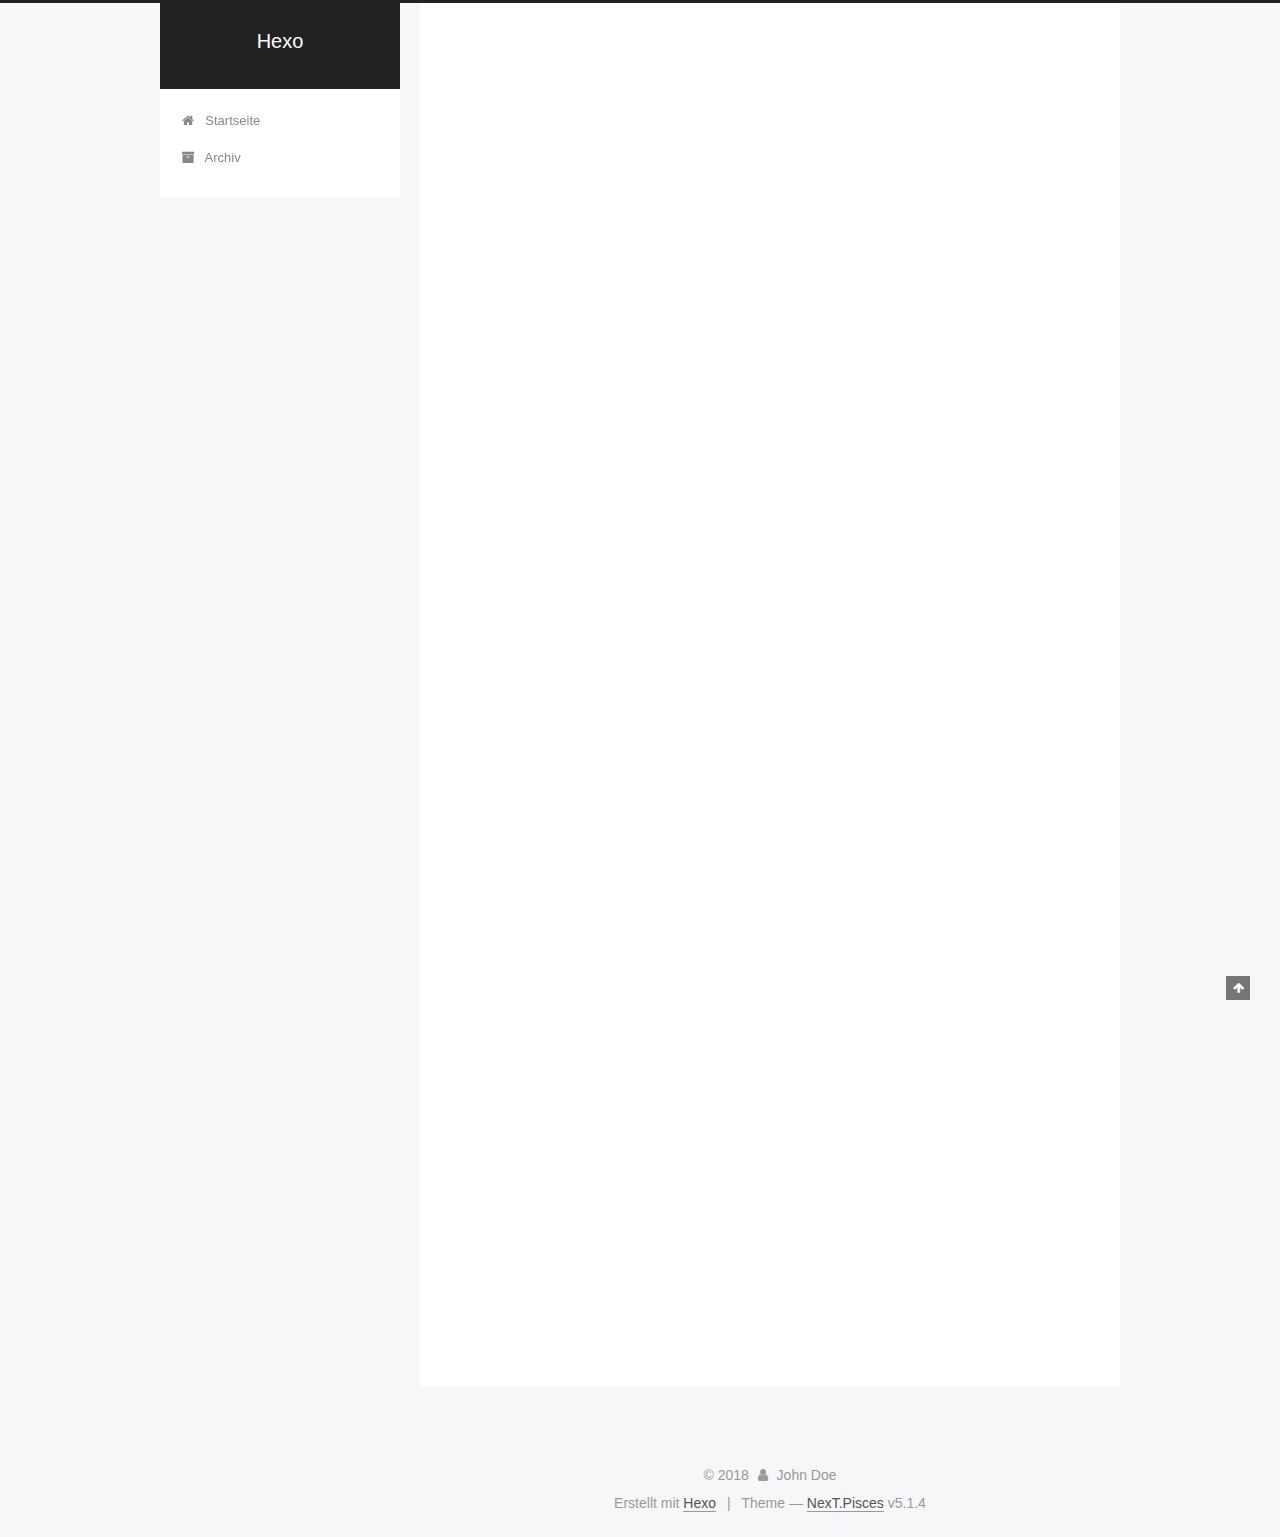
==== commit bcdef3c6: "Site updated: 2018-01-29 15:02:38" ====
--- a/index.html
+++ b/index.html
@@ -229,7 +229,7 @@
   
   
   <div class="post-block">
-    <link itemprop="mainEntityOfPage" href="http://yoursite.com/2018/01/27/你好，hexo/">
+    <link itemprop="mainEntityOfPage" href="http://yoursite.com/2018/01/29/你好，hexo/">
 
     <span hidden itemprop="author" itemscope itemtype="http://schema.org/Person">
       <meta itemprop="name" content="John Doe">
@@ -248,7 +248,7 @@
         
           <h1 class="post-title" itemprop="name headline">
                 
-                <a class="post-title-link" href="/2018/01/27/你好，hexo/" itemprop="url">你好，hexo</a></h1>
+                <a class="post-title-link" href="/2018/01/29/你好，hexo/" itemprop="url">你好，hexo</a></h1>
         
 
         <div class="post-meta">
@@ -260,8 +260,8 @@
               
                 <span class="post-meta-item-text">Veröffentlicht am</span>
               
-              <time title="Post created" itemprop="dateCreated datePublished" datetime="2018-01-27T21:07:19+08:00">
-                2018-01-27
+              <time title="Post created" itemprop="dateCreated datePublished" datetime="2018-01-29T15:02:00+08:00">
+                2018-01-29
               </time>
             
 
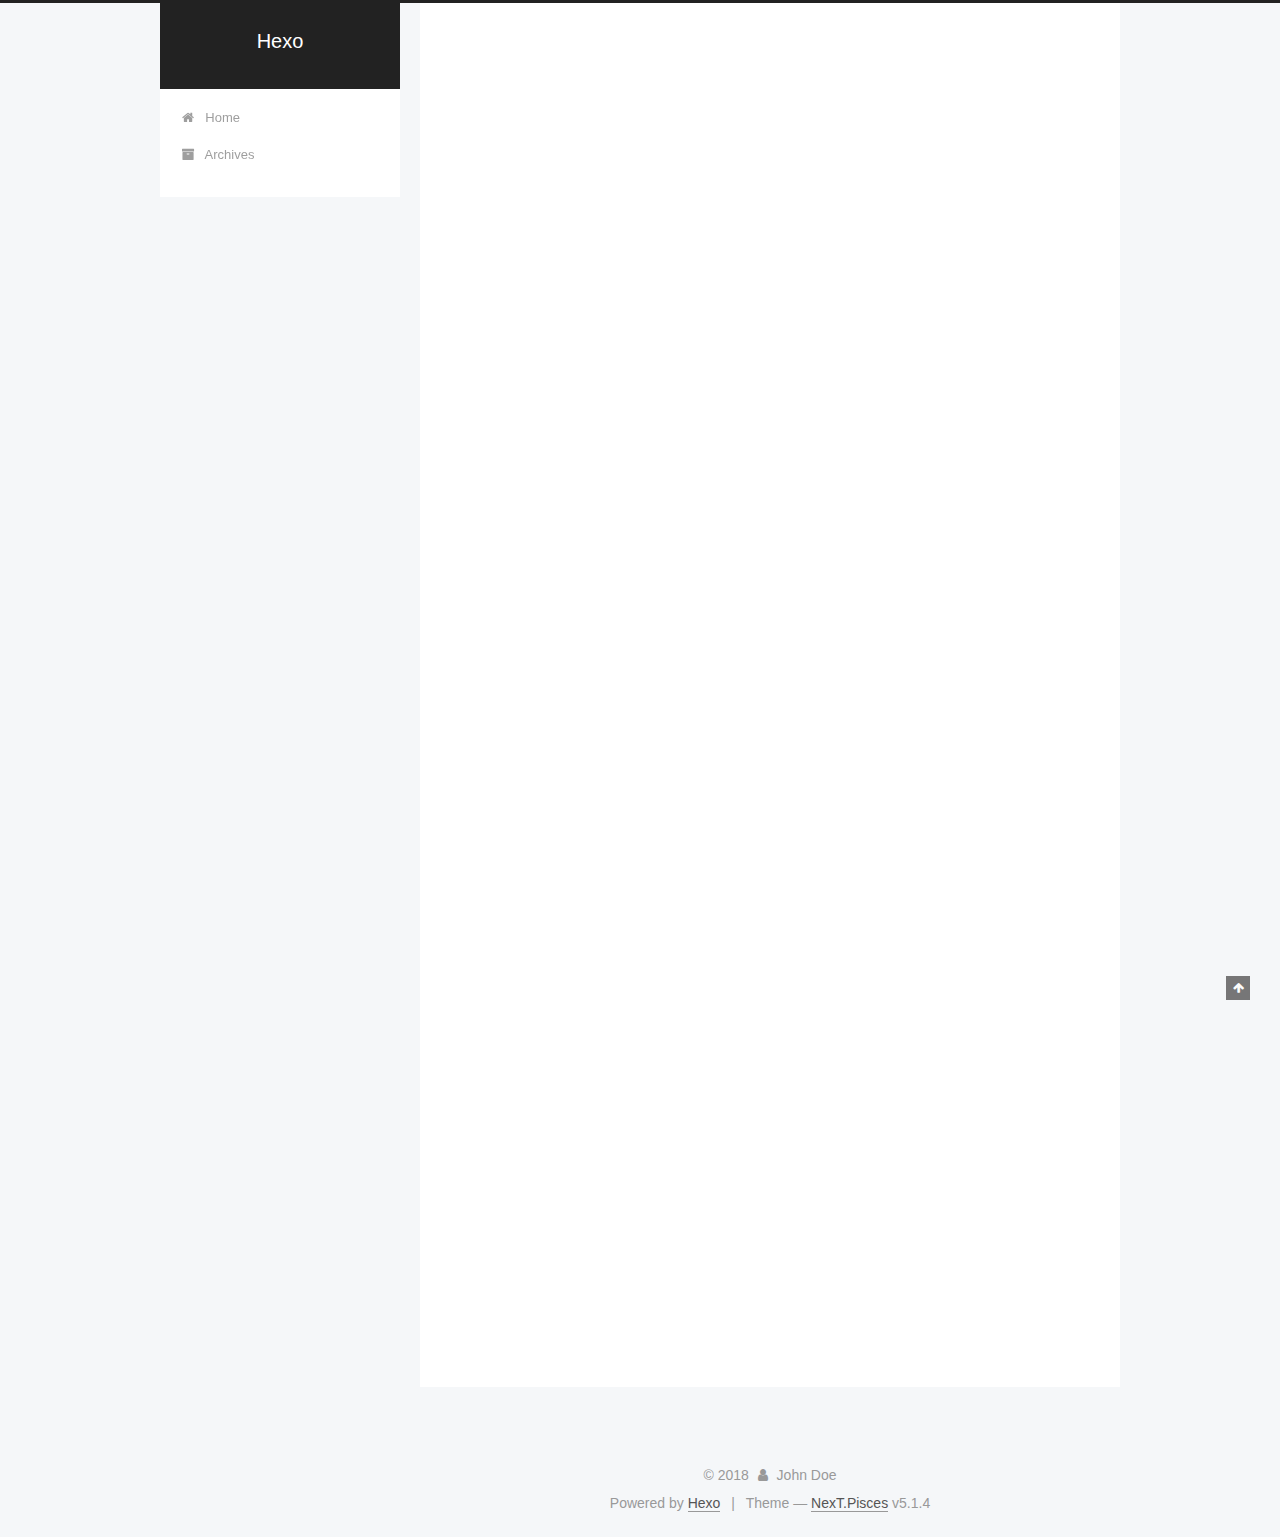
==== commit c4082559: "Site updated: 2018-01-29 15:44:41" ====
--- a/index.html
+++ b/index.html
@@ -182,7 +182,7 @@
             
               <i class="menu-item-icon fa fa-fw fa-home"></i> <br />
             
-            Startseite
+            Home
           </a>
         </li>
       
@@ -192,7 +192,7 @@
             
               <i class="menu-item-icon fa fa-fw fa-archive"></i> <br />
             
-            Archiv
+            Archives
           </a>
         </li>
       
@@ -258,7 +258,7 @@
                 <i class="fa fa-calendar-o"></i>
               </span>
               
-                <span class="post-meta-item-text">Veröffentlicht am</span>
+                <span class="post-meta-item-text">Posted on</span>
               
               <time title="Post created" itemprop="dateCreated datePublished" datetime="2018-01-29T15:02:00+08:00">
                 2018-01-29
@@ -378,7 +378,7 @@
                 <i class="fa fa-calendar-o"></i>
               </span>
               
-                <span class="post-meta-item-text">Veröffentlicht am</span>
+                <span class="post-meta-item-text">Posted on</span>
               
               <time title="Post created" itemprop="dateCreated datePublished" datetime="2018-01-27T17:13:07+08:00">
                 2018-01-27
@@ -511,7 +511,7 @@
                 <a href="/archives/">
               
                   <span class="site-state-item-count">2</span>
-                  <span class="site-state-item-name">Artikel</span>
+                  <span class="site-state-item-name">posts</span>
                 </a>
               </div>
             
@@ -561,7 +561,7 @@
 </div>
 
 
-  <div class="powered-by">Erstellt mit  <a class="theme-link" target="_blank" href="https://hexo.io">Hexo</a></div>
+  <div class="powered-by">Powered by <a class="theme-link" target="_blank" href="https://hexo.io">Hexo</a></div>
 
 
 
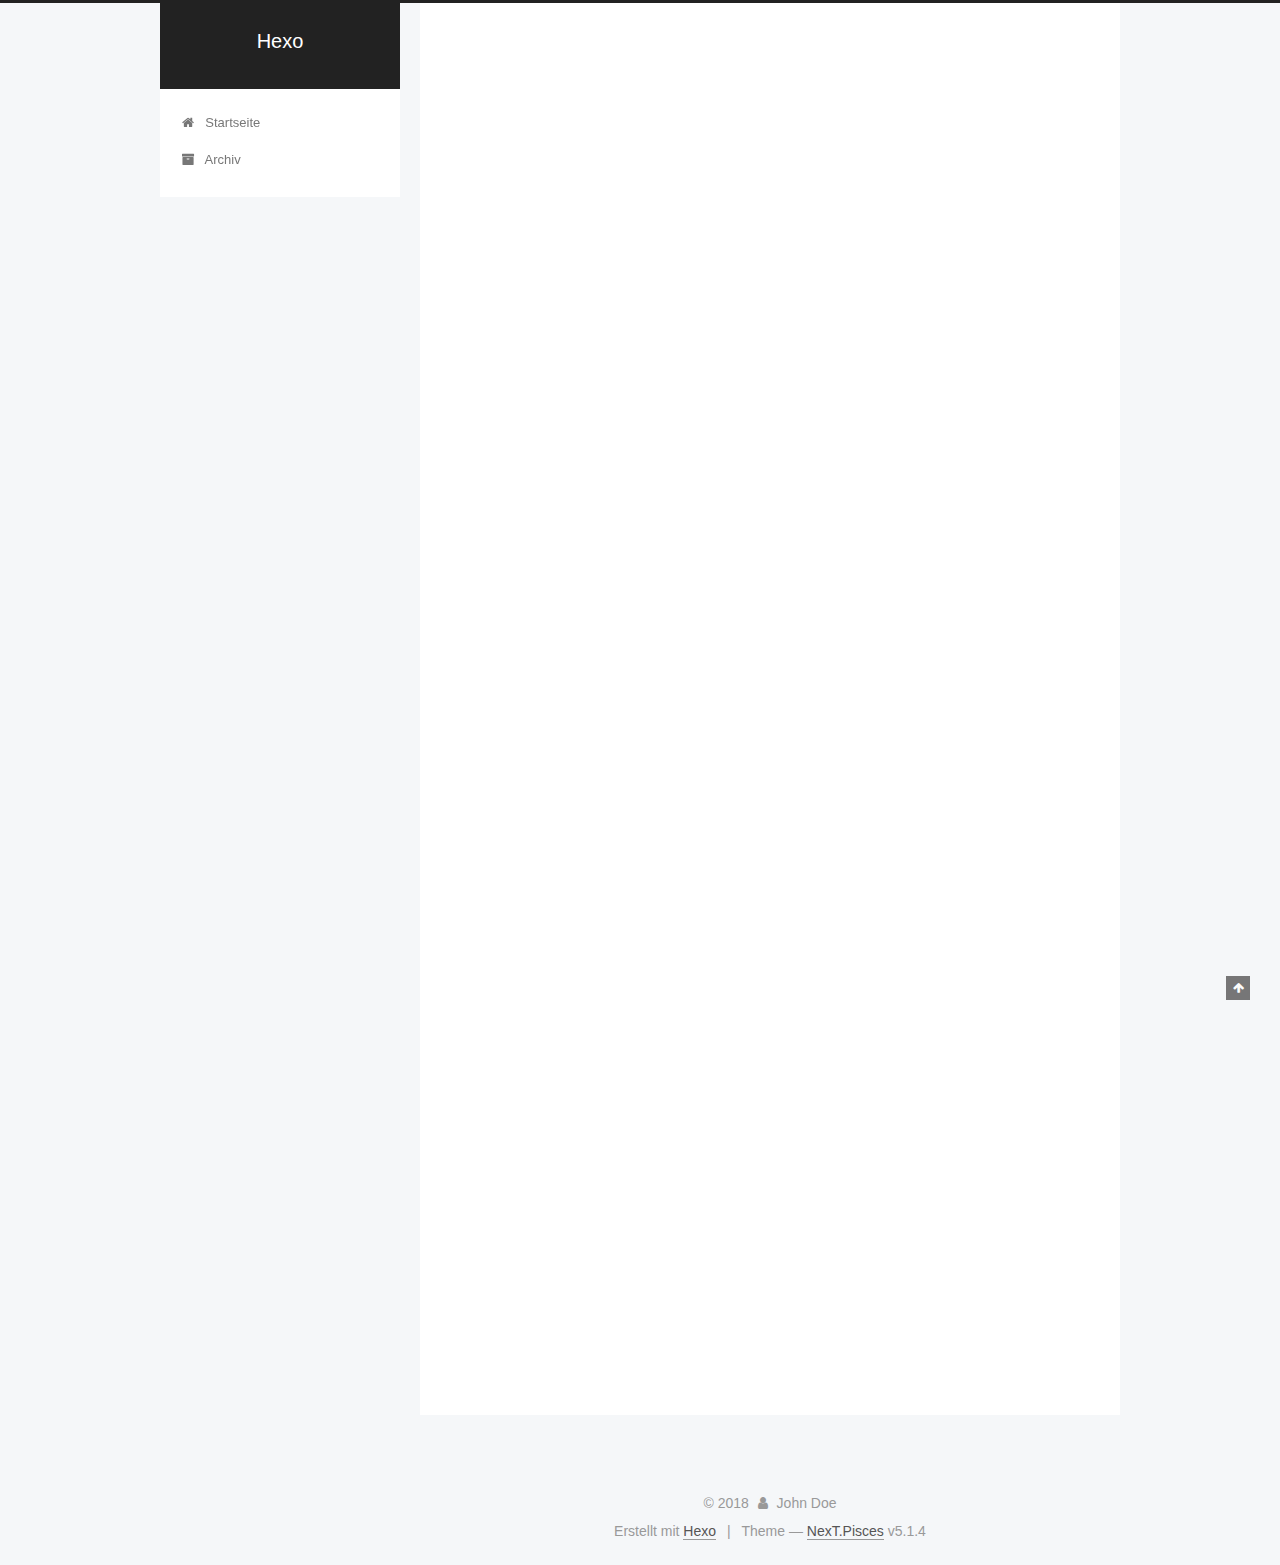
==== commit 7eaa7ee1: "Site updated: 2018-01-29 15:51:59" ====
--- a/index.html
+++ b/index.html
@@ -182,7 +182,7 @@
             
               <i class="menu-item-icon fa fa-fw fa-home"></i> <br />
             
-            Home
+            Startseite
           </a>
         </li>
       
@@ -192,7 +192,7 @@
             
               <i class="menu-item-icon fa fa-fw fa-archive"></i> <br />
             
-            Archives
+            Archiv
           </a>
         </li>
       
@@ -258,9 +258,9 @@
                 <i class="fa fa-calendar-o"></i>
               </span>
               
-                <span class="post-meta-item-text">Posted on</span>
+                <span class="post-meta-item-text">Veröffentlicht am</span>
               
-              <time title="Post created" itemprop="dateCreated datePublished" datetime="2018-01-29T15:02:00+08:00">
+              <time title="Post created" itemprop="dateCreated datePublished" datetime="2018-01-29T15:51:00+08:00">
                 2018-01-29
               </time>
             
@@ -300,7 +300,7 @@
       
         
           
-            <p>this is a test<br>这是num1主仓库的</p>
+            <p>this is a test<br>这是num1主仓库的<br>哦，再新建了一个</p>
 
           
         
@@ -378,7 +378,7 @@
                 <i class="fa fa-calendar-o"></i>
               </span>
               
-                <span class="post-meta-item-text">Posted on</span>
+                <span class="post-meta-item-text">Veröffentlicht am</span>
               
               <time title="Post created" itemprop="dateCreated datePublished" datetime="2018-01-27T17:13:07+08:00">
                 2018-01-27
@@ -511,7 +511,7 @@
                 <a href="/archives/">
               
                   <span class="site-state-item-count">2</span>
-                  <span class="site-state-item-name">posts</span>
+                  <span class="site-state-item-name">Artikel</span>
                 </a>
               </div>
             
@@ -561,7 +561,7 @@
 </div>
 
 
-  <div class="powered-by">Powered by <a class="theme-link" target="_blank" href="https://hexo.io">Hexo</a></div>
+  <div class="powered-by">Erstellt mit  <a class="theme-link" target="_blank" href="https://hexo.io">Hexo</a></div>
 
 
 
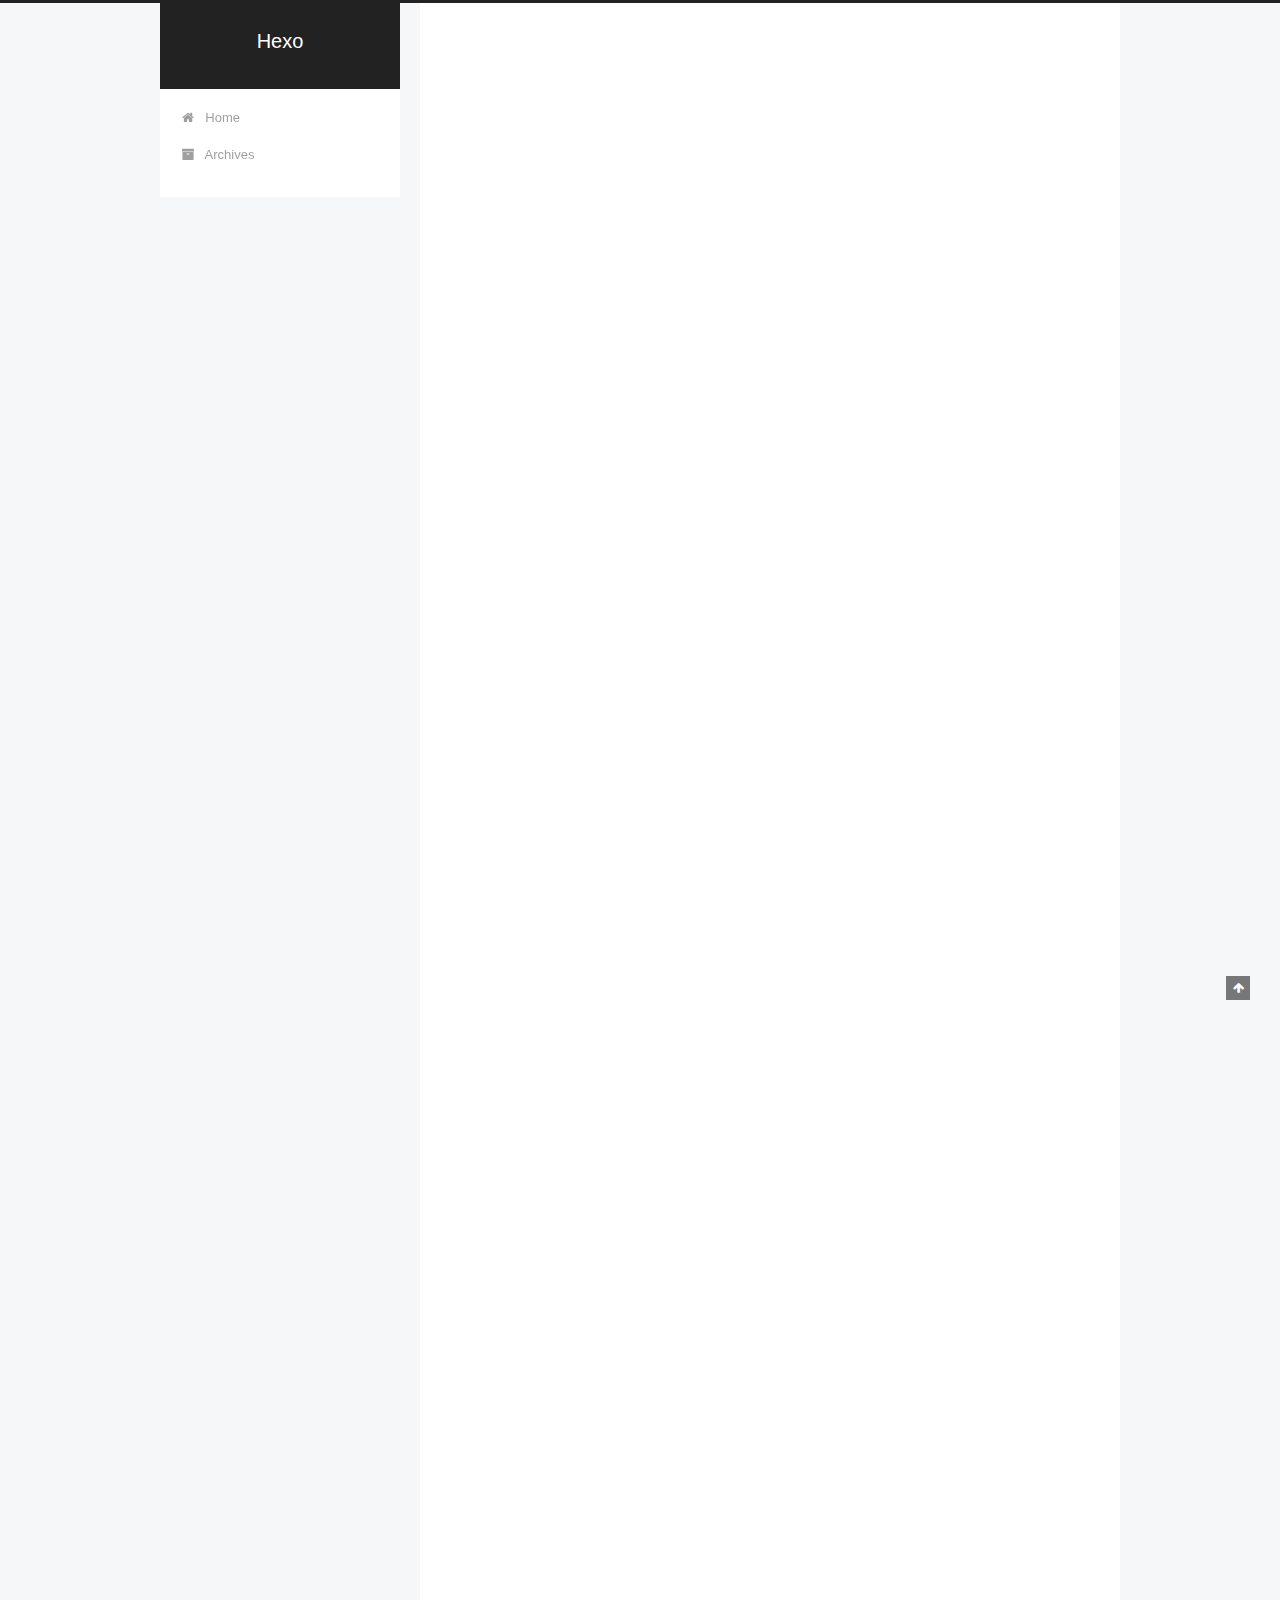
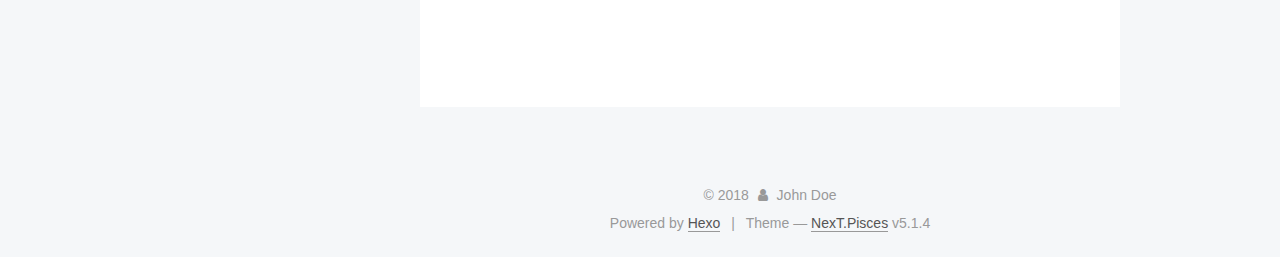
==== commit 1d4ddc89: "Site updated: 2018-01-29 21:16:08" ====
--- a/index.html
+++ b/index.html
@@ -182,7 +182,7 @@
             
               <i class="menu-item-icon fa fa-fw fa-home"></i> <br />
             
-            Startseite
+            Home
           </a>
         </li>
       
@@ -192,7 +192,7 @@
             
               <i class="menu-item-icon fa fa-fw fa-archive"></i> <br />
             
-            Archiv
+            Archives
           </a>
         </li>
       
@@ -229,7 +229,7 @@
   
   
   <div class="post-block">
-    <link itemprop="mainEntityOfPage" href="http://yoursite.com/2018/01/29/你好，hexo/">
+    <link itemprop="mainEntityOfPage" href="http://yoursite.com/2018/01/29/github+hexo/">
 
     <span hidden itemprop="author" itemscope itemtype="http://schema.org/Person">
       <meta itemprop="name" content="John Doe">
@@ -248,7 +248,7 @@
         
           <h1 class="post-title" itemprop="name headline">
                 
-                <a class="post-title-link" href="/2018/01/29/你好，hexo/" itemprop="url">你好，hexo</a></h1>
+                <a class="post-title-link" href="/2018/01/29/github+hexo/" itemprop="url">github+hexo搭建</a></h1>
         
 
         <div class="post-meta">
@@ -258,7 +258,7 @@
                 <i class="fa fa-calendar-o"></i>
               </span>
               
-                <span class="post-meta-item-text">Veröffentlicht am</span>
+                <span class="post-meta-item-text">Posted on</span>
               
               <time title="Post created" itemprop="dateCreated datePublished" datetime="2018-01-29T15:51:00+08:00">
                 2018-01-29
@@ -299,10 +299,18 @@
 
       
         
-          
-            <p>this is a test<br>这是num1主仓库的<br>哦，再新建了一个</p>
-
-          
+          <p>##前言</p>
+<p>配置所需工具： node.js(hexo), git, GitHub账号</p>
+<p>###1.hexo简介</p>
+<p>Hexo是一个快速, 简洁且高效的博客框架，将支持的类型的文件转换成静态Web页面（html+css+javascript），让上百个页面在几秒内瞬间完成渲染.。Hexo支持Github Flavored Markdown的所有功能, 甚至可以整合Octopress的大多数插件。并自己也拥有强大的插件系统.</p>
+<p>Hexo是基于node.js的, 所以我们在安装它之前需要用到npm安装工具, 这个工具是 node.js 安装包的工具, 所以, 我们先要安装 node.js.</p>
+          <!--noindex-->
+          <div class="post-button text-center">
+            <a class="btn" href="/2018/01/29/github+hexo/#more" rel="contents">
+              Read more &raquo;
+            </a>
+          </div>
+          <!--/noindex-->
         
       
     </div>
@@ -378,7 +386,7 @@
                 <i class="fa fa-calendar-o"></i>
               </span>
               
-                <span class="post-meta-item-text">Veröffentlicht am</span>
+                <span class="post-meta-item-text">Posted on</span>
               
               <time title="Post created" itemprop="dateCreated datePublished" datetime="2018-01-27T17:13:07+08:00">
                 2018-01-27
@@ -511,13 +519,22 @@
                 <a href="/archives/">
               
                   <span class="site-state-item-count">2</span>
-                  <span class="site-state-item-name">Artikel</span>
+                  <span class="site-state-item-name">posts</span>
                 </a>
               </div>
             
 
             
 
+            
+              
+              
+              <div class="site-state-item site-state-tags">
+                
+                  <span class="site-state-item-count">1</span>
+                  <span class="site-state-item-name">tags</span>
+                
+              </div>
             
 
           </nav>
@@ -561,7 +578,7 @@
 </div>
 
 
-  <div class="powered-by">Erstellt mit  <a class="theme-link" target="_blank" href="https://hexo.io">Hexo</a></div>
+  <div class="powered-by">Powered by <a class="theme-link" target="_blank" href="https://hexo.io">Hexo</a></div>
 
 
 
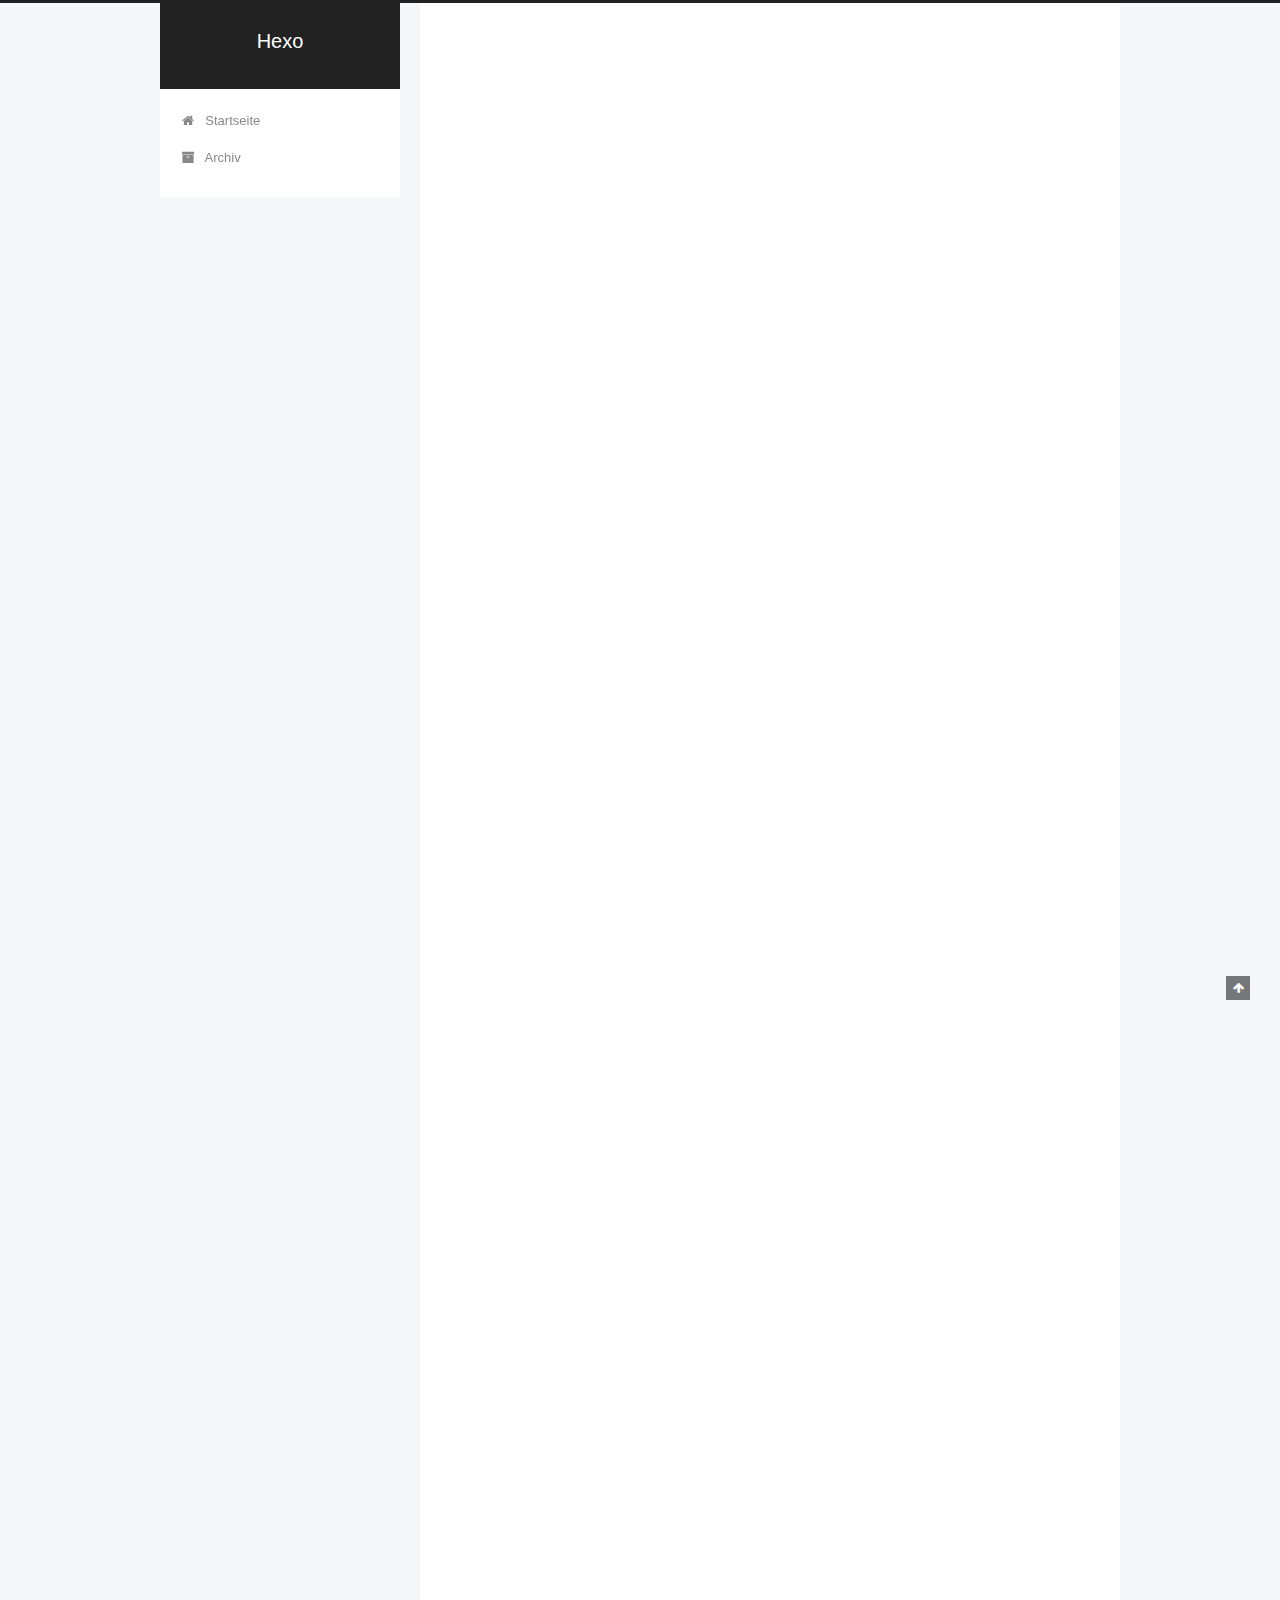
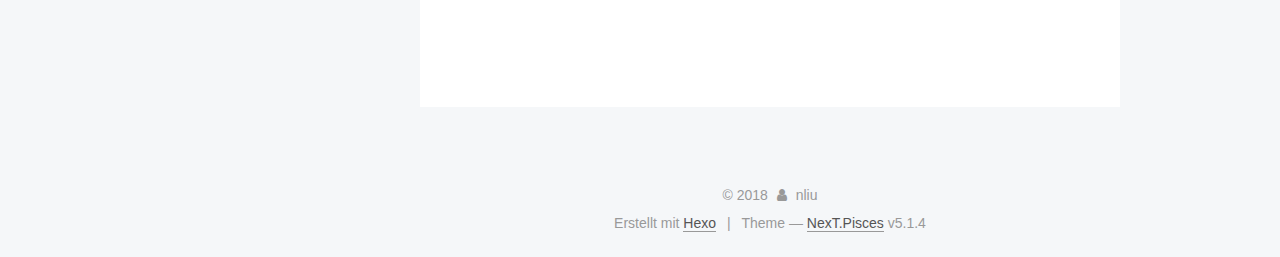
==== commit 7f2bc256: "Site updated: 2018-01-29 21:16:44" ====
--- a/index.html
+++ b/index.html
@@ -182,7 +182,7 @@
             
               <i class="menu-item-icon fa fa-fw fa-home"></i> <br />
             
-            Home
+            Startseite
           </a>
         </li>
       
@@ -192,7 +192,7 @@
             
               <i class="menu-item-icon fa fa-fw fa-archive"></i> <br />
             
-            Archives
+            Archiv
           </a>
         </li>
       
@@ -232,7 +232,7 @@
     <link itemprop="mainEntityOfPage" href="http://yoursite.com/2018/01/29/github+hexo/">
 
     <span hidden itemprop="author" itemscope itemtype="http://schema.org/Person">
-      <meta itemprop="name" content="John Doe">
+      <meta itemprop="name" content="nliu">
       <meta itemprop="description" content="">
       <meta itemprop="image" content="/images/avatar.gif">
     </span>
@@ -258,7 +258,7 @@
                 <i class="fa fa-calendar-o"></i>
               </span>
               
-                <span class="post-meta-item-text">Posted on</span>
+                <span class="post-meta-item-text">Veröffentlicht am</span>
               
               <time title="Post created" itemprop="dateCreated datePublished" datetime="2018-01-29T15:51:00+08:00">
                 2018-01-29
@@ -307,7 +307,7 @@
           <!--noindex-->
           <div class="post-button text-center">
             <a class="btn" href="/2018/01/29/github+hexo/#more" rel="contents">
-              Read more &raquo;
+              Weiterlesen &raquo;
             </a>
           </div>
           <!--/noindex-->
@@ -360,7 +360,7 @@
     <link itemprop="mainEntityOfPage" href="http://yoursite.com/2018/01/27/hello-world/">
 
     <span hidden itemprop="author" itemscope itemtype="http://schema.org/Person">
-      <meta itemprop="name" content="John Doe">
+      <meta itemprop="name" content="nliu">
       <meta itemprop="description" content="">
       <meta itemprop="image" content="/images/avatar.gif">
     </span>
@@ -386,7 +386,7 @@
                 <i class="fa fa-calendar-o"></i>
               </span>
               
-                <span class="post-meta-item-text">Posted on</span>
+                <span class="post-meta-item-text">Veröffentlicht am</span>
               
               <time title="Post created" itemprop="dateCreated datePublished" datetime="2018-01-27T17:13:07+08:00">
                 2018-01-27
@@ -507,7 +507,7 @@
         <div class="site-overview">
           <div class="site-author motion-element" itemprop="author" itemscope itemtype="http://schema.org/Person">
             
-              <p class="site-author-name" itemprop="name">John Doe</p>
+              <p class="site-author-name" itemprop="name">nliu</p>
               <p class="site-description motion-element" itemprop="description"></p>
           </div>
 
@@ -519,7 +519,7 @@
                 <a href="/archives/">
               
                   <span class="site-state-item-count">2</span>
-                  <span class="site-state-item-name">posts</span>
+                  <span class="site-state-item-name">Artikel</span>
                 </a>
               </div>
             
@@ -532,7 +532,7 @@
               <div class="site-state-item site-state-tags">
                 
                   <span class="site-state-item-count">1</span>
-                  <span class="site-state-item-name">tags</span>
+                  <span class="site-state-item-name">Tags</span>
                 
               </div>
             
@@ -572,13 +572,13 @@
   <span class="with-love">
     <i class="fa fa-user"></i>
   </span>
-  <span class="author" itemprop="copyrightHolder">John Doe</span>
+  <span class="author" itemprop="copyrightHolder">nliu</span>
 
   
 </div>
 
 
-  <div class="powered-by">Powered by <a class="theme-link" target="_blank" href="https://hexo.io">Hexo</a></div>
+  <div class="powered-by">Erstellt mit  <a class="theme-link" target="_blank" href="https://hexo.io">Hexo</a></div>
 
 
 
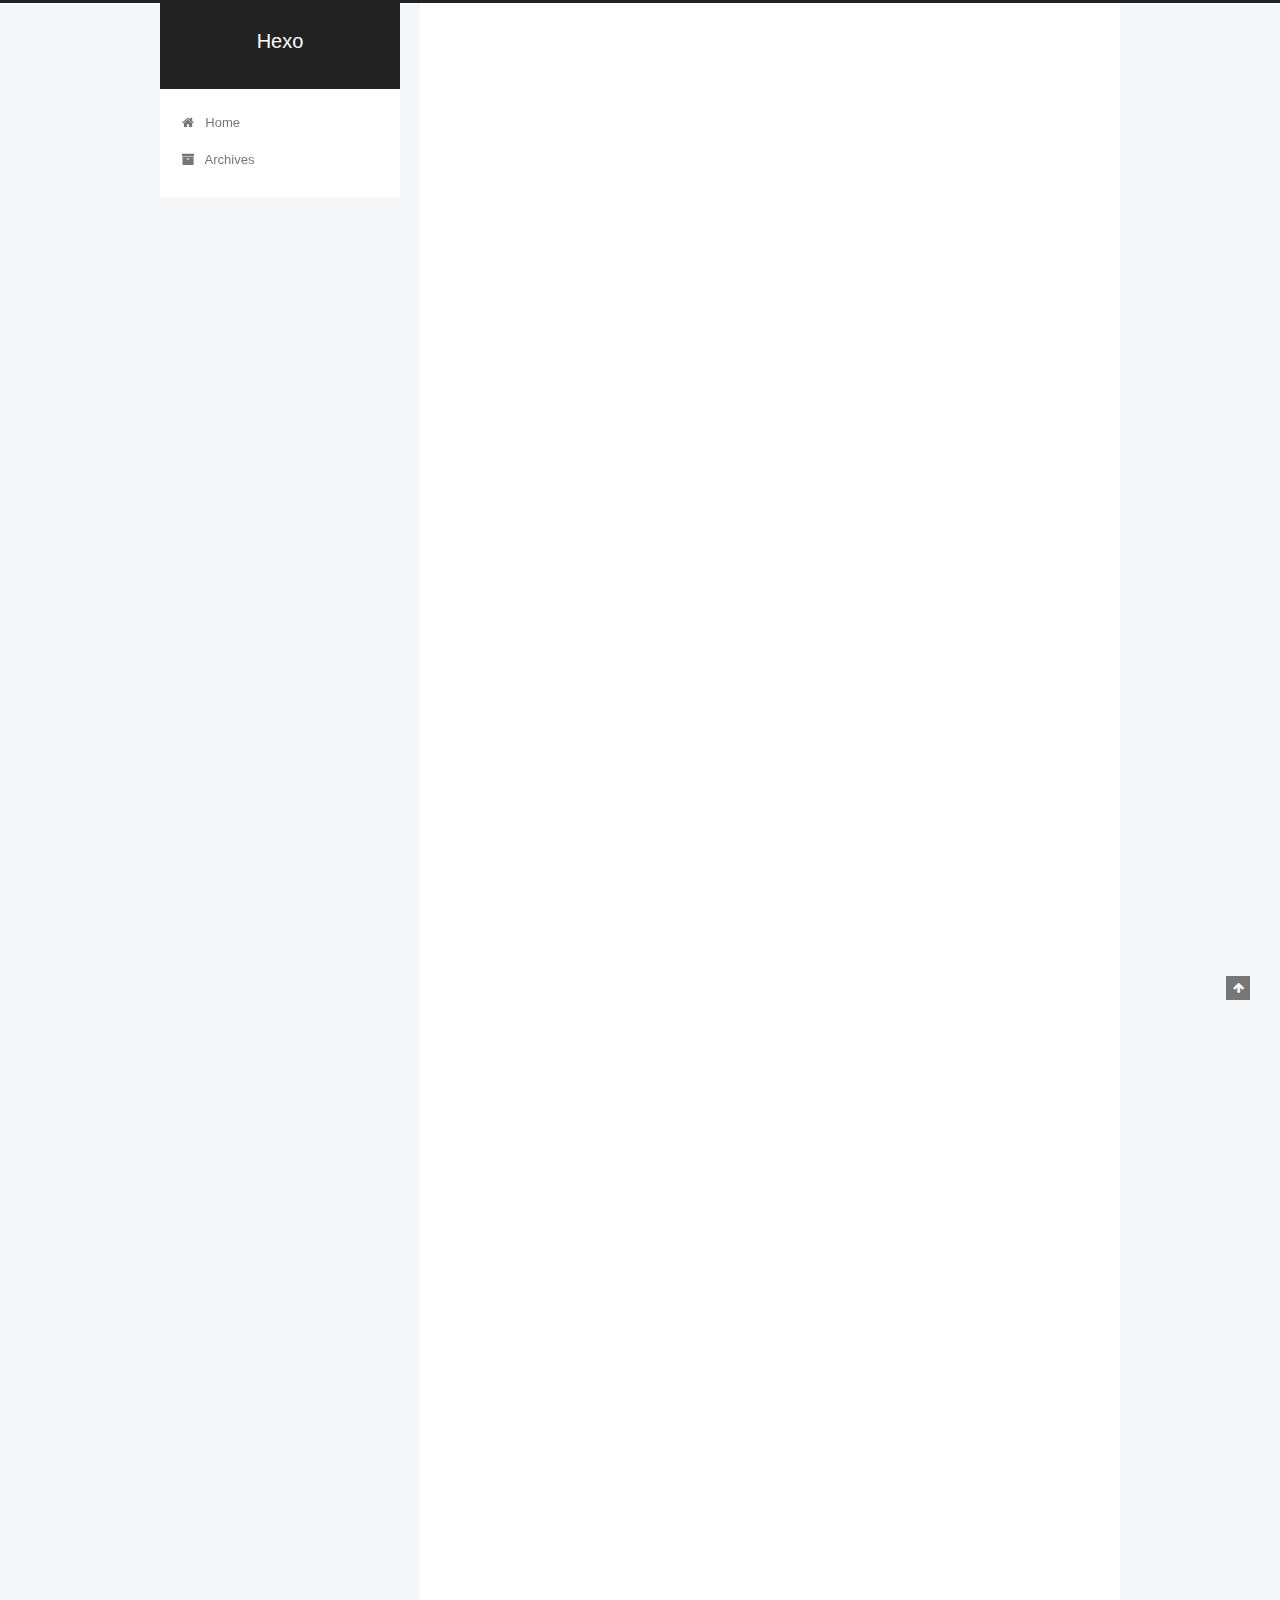
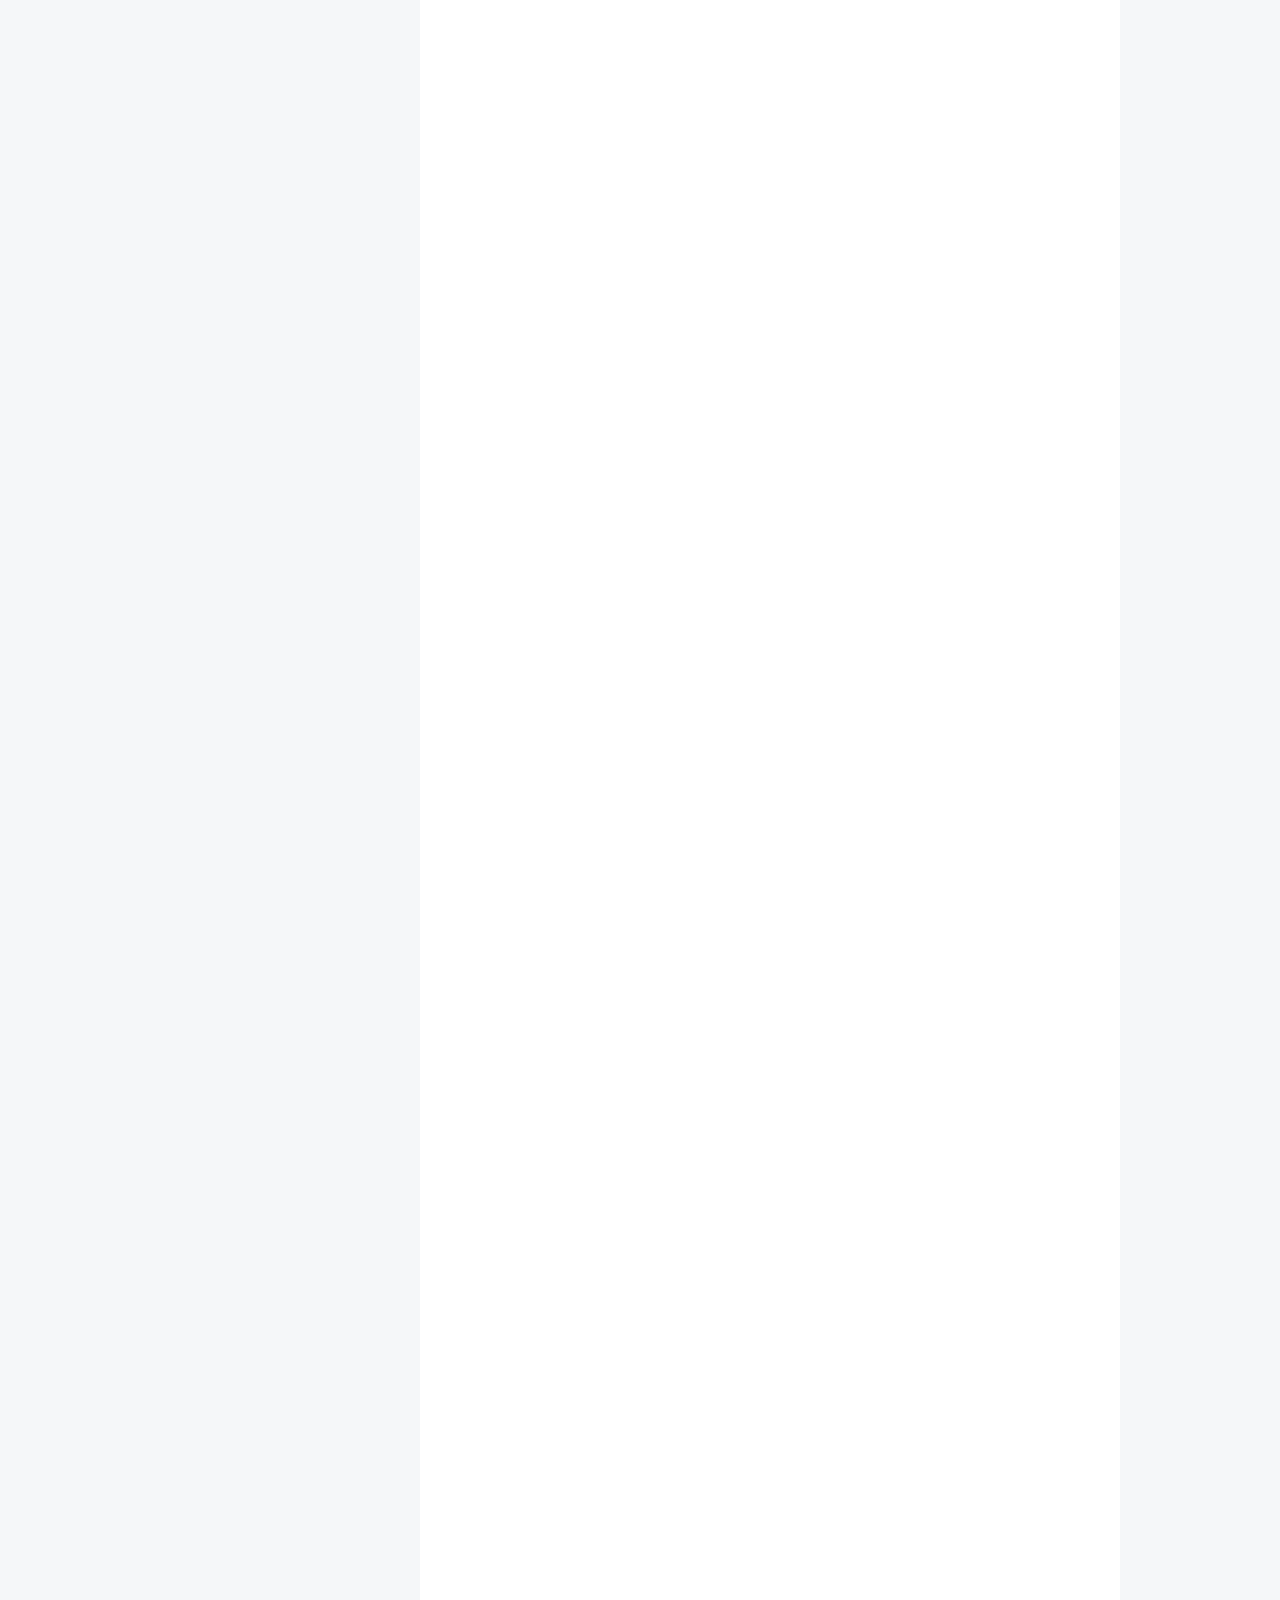
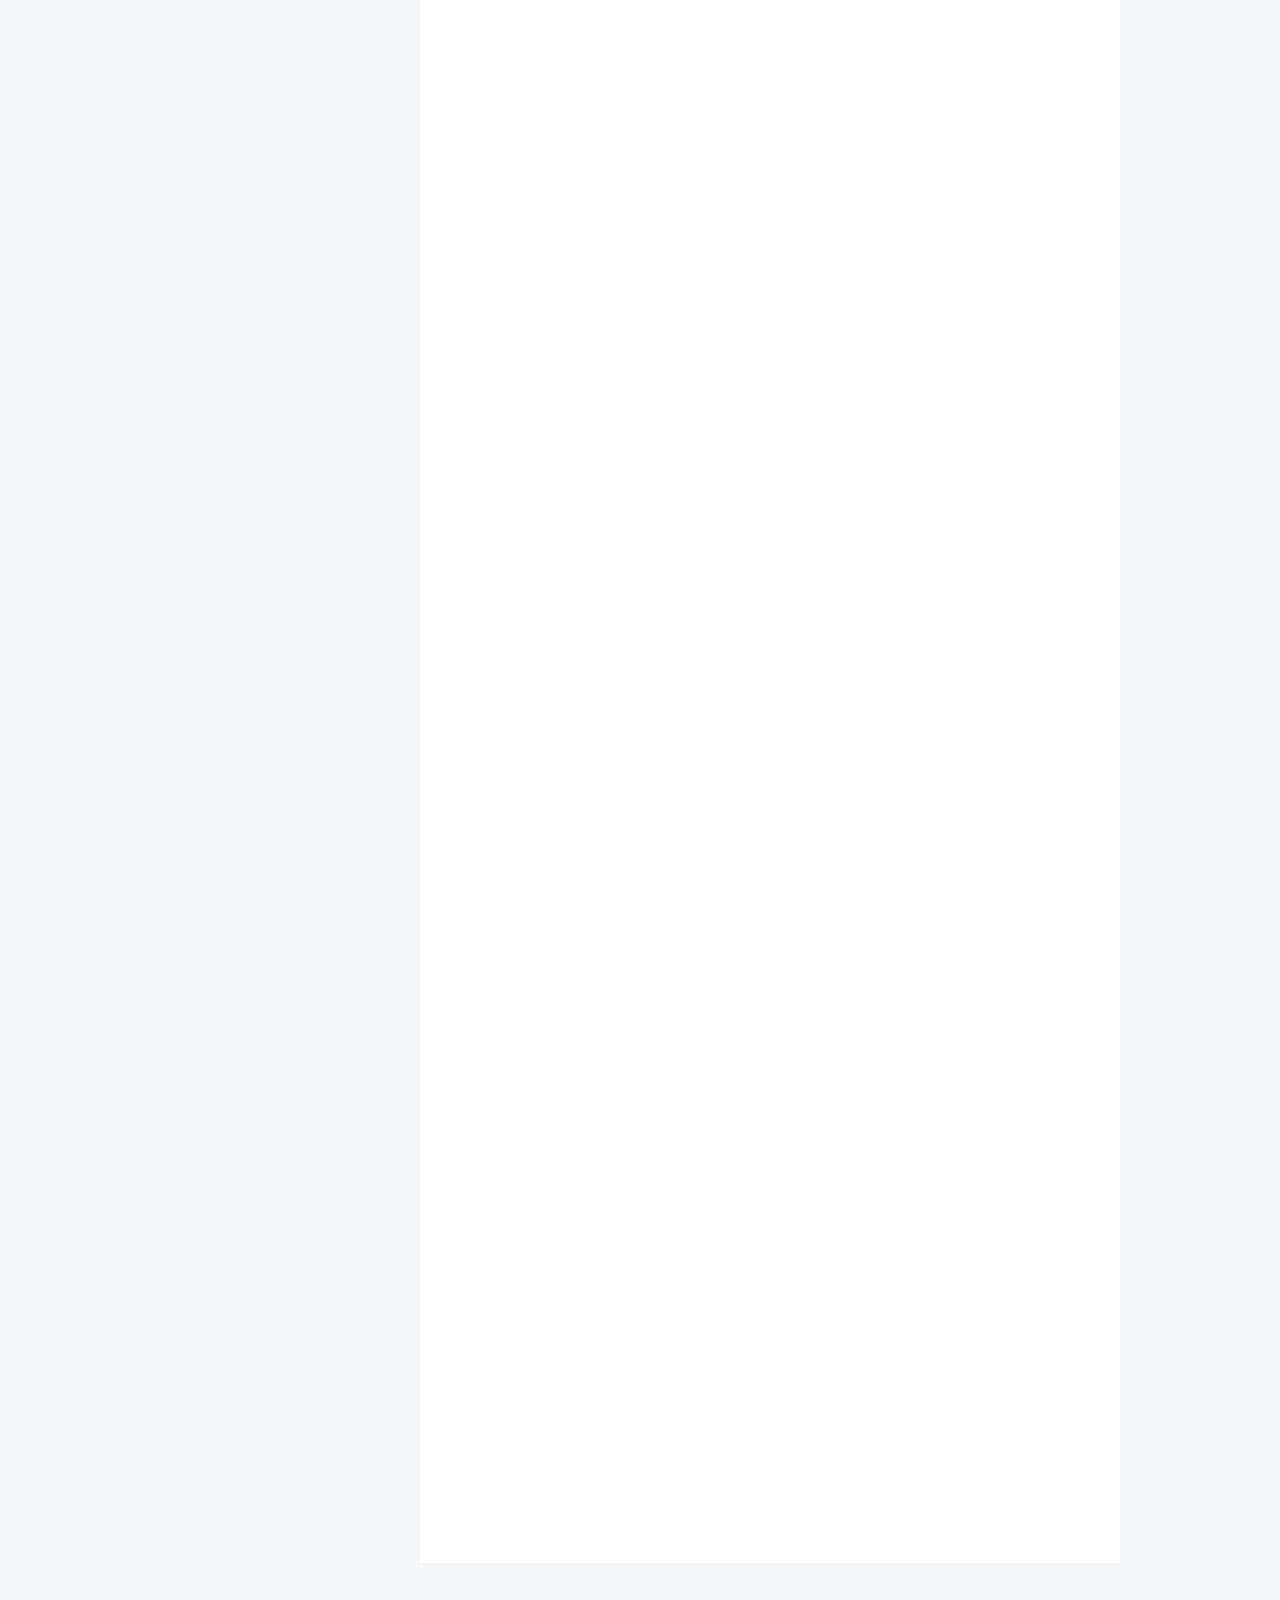
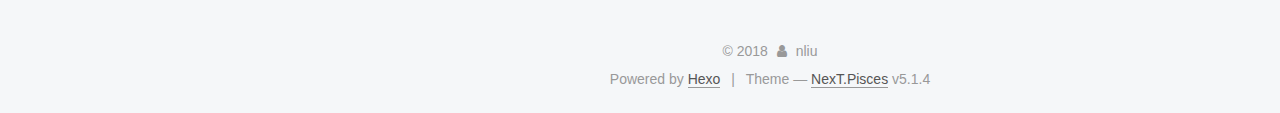
==== commit ccc36bcd: "Site updated: 2018-01-29 21:21:03" ====
--- a/index.html
+++ b/index.html
@@ -182,7 +182,7 @@
             
               <i class="menu-item-icon fa fa-fw fa-home"></i> <br />
             
-            Startseite
+            Home
           </a>
         </li>
       
@@ -192,7 +192,7 @@
             
               <i class="menu-item-icon fa fa-fw fa-archive"></i> <br />
             
-            Archiv
+            Archives
           </a>
         </li>
       
@@ -258,7 +258,7 @@
                 <i class="fa fa-calendar-o"></i>
               </span>
               
-                <span class="post-meta-item-text">Veröffentlicht am</span>
+                <span class="post-meta-item-text">Posted on</span>
               
               <time title="Post created" itemprop="dateCreated datePublished" datetime="2018-01-29T15:51:00+08:00">
                 2018-01-29
@@ -299,18 +299,55 @@
 
       
         
-          <p>##前言</p>
+          
+            <p>##前言</p>
 <p>配置所需工具： node.js(hexo), git, GitHub账号</p>
-<p>###1.hexo简介</p>
-<p>Hexo是一个快速, 简洁且高效的博客框架，将支持的类型的文件转换成静态Web页面（html+css+javascript），让上百个页面在几秒内瞬间完成渲染.。Hexo支持Github Flavored Markdown的所有功能, 甚至可以整合Octopress的大多数插件。并自己也拥有强大的插件系统.</p>
+<h3 id="1-hexo简介"><a href="#1-hexo简介" class="headerlink" title="1.hexo简介"></a>1.hexo简介</h3><p>Hexo是一个快速, 简洁且高效的博客框架，将支持的类型的文件转换成静态Web页面（html+css+javascript），让上百个页面在几秒内瞬间完成渲染.。Hexo支持Github Flavored Markdown的所有功能, 甚至可以整合Octopress的大多数插件。并自己也拥有强大的插件系统.</p>
 <p>Hexo是基于node.js的, 所以我们在安装它之前需要用到npm安装工具, 这个工具是 node.js 安装包的工具, 所以, 我们先要安装 node.js.</p>
-          <!--noindex-->
-          <div class="post-button text-center">
-            <a class="btn" href="/2018/01/29/github+hexo/#more" rel="contents">
-              Weiterlesen &raquo;
-            </a>
-          </div>
-          <!--/noindex-->
+<p>&lt; !–more– &gt;</p>
+<h4 id="hexo常见命令"><a href="#hexo常见命令" class="headerlink" title="hexo常见命令"></a>hexo常见命令</h4><figure class="highlight bash"><table><tr><td class="gutter"><pre><span class="line">1</span><br><span class="line">2</span><br><span class="line">3</span><br><span class="line">4</span><br><span class="line">5</span><br><span class="line">6</span><br><span class="line">7</span><br><span class="line">8</span><br><span class="line">9</span><br><span class="line">10</span><br><span class="line">11</span><br><span class="line">12</span><br><span class="line">13</span><br><span class="line">14</span><br><span class="line">15</span><br><span class="line">16</span><br></pre></td><td class="code"><pre><span class="line">hexo new <span class="string">"postName"</span> <span class="comment">#新建文章</span></span><br><span class="line">hexo new page <span class="string">"pageName"</span> <span class="comment">#新建页面</span></span><br><span class="line">hexo generate <span class="comment">#生成静态页面至public目录</span></span><br><span class="line">hexo server <span class="comment">#开启预览访问端口（默认端口4000，'ctrl + c'关闭server）</span></span><br><span class="line">hexo deploy <span class="comment">#部署到GitHub</span></span><br><span class="line">hexo <span class="built_in">help</span>  <span class="comment"># 查看帮助</span></span><br><span class="line">hexo version  <span class="comment">#查看Hexo的版本</span></span><br><span class="line"></span><br><span class="line">缩写：</span><br><span class="line">hexo n == hexo new</span><br><span class="line">hexo g == hexo generate</span><br><span class="line">hexo s == hexo server</span><br><span class="line">hexo d == hexo deploy</span><br><span class="line"></span><br><span class="line">hexo s -g <span class="comment">#生成并本地预览</span></span><br><span class="line">hexo d -g <span class="comment">#生成并上传</span></span><br></pre></td></tr></table></figure>
+<h3 id="2-npm简介"><a href="#2-npm简介" class="headerlink" title="2.npm简介"></a>2.npm简介</h3><p>npm其实是Node.js的包管理工具（类比apt-get）</p>
+<h4 id="npm-安装分为本地安装和全局安装："><a href="#npm-安装分为本地安装和全局安装：" class="headerlink" title="npm 安装分为本地安装和全局安装："></a>npm 安装分为本地安装和全局安装：</h4><figure class="highlight bash"><table><tr><td class="gutter"><pre><span class="line">1</span><br><span class="line">2</span><br><span class="line">3</span><br></pre></td><td class="code"><pre><span class="line">npm install XXX        本地安装，安装在当前目录</span><br><span class="line">npm install -g XXX     全局安装，全局安装目录可设置</span><br><span class="line">npm config get prefix  查看全局安装目录</span><br></pre></td></tr></table></figure>
+<h4 id="因为墙的原因，修改为国内源："><a href="#因为墙的原因，修改为国内源：" class="headerlink" title="因为墙的原因，修改为国内源："></a>因为墙的原因，修改为国内源：</h4><figure class="highlight bash"><table><tr><td class="gutter"><pre><span class="line">1</span><br><span class="line">2</span><br><span class="line">3</span><br><span class="line">4</span><br><span class="line">5</span><br><span class="line">6</span><br><span class="line">7</span><br></pre></td><td class="code"><pre><span class="line">npm config <span class="built_in">set</span> registry https://registry.npm.taobao.org -g</span><br><span class="line">npm config <span class="built_in">set</span> disturl https://npm.taobao.org/dist -g</span><br><span class="line"></span><br><span class="line">config的配置可以通过下面的命令查看：</span><br><span class="line">    npm config get XXX（registry, disturl）</span><br><span class="line"></span><br><span class="line">安装时，添加参数 -verbose显示安装的详细信息</span><br></pre></td></tr></table></figure>
+<h4 id="npm-install-–save-与-npm-install-–save-dev-的区别"><a href="#npm-install-–save-与-npm-install-–save-dev-的区别" class="headerlink" title="npm install –save 与 npm install –save-dev 的区别"></a>npm install –save 与 npm install –save-dev 的区别</h4><figure class="highlight bash"><table><tr><td class="gutter"><pre><span class="line">1</span><br><span class="line">2</span><br><span class="line">3</span><br><span class="line">4</span><br><span class="line">5</span><br><span class="line">6</span><br><span class="line">7</span><br><span class="line">8</span><br><span class="line">9</span><br><span class="line">10</span><br><span class="line">11</span><br><span class="line">12</span><br><span class="line">13</span><br><span class="line">14</span><br><span class="line">15</span><br><span class="line">16</span><br><span class="line">17</span><br><span class="line">18</span><br><span class="line">19</span><br><span class="line">20</span><br></pre></td><td class="code"><pre><span class="line">以npm安装msbuild为例：</span><br><span class="line">npm install msbuild:</span><br><span class="line">    会把msbuild包安装到node_modules目录中</span><br><span class="line">    不会修改package.json</span><br><span class="line">    之后运行npm install命令时，不会自动安装msbuild</span><br><span class="line"></span><br><span class="line">npm install --save:</span><br><span class="line">    会把msbuild包安装到node_modules目录中</span><br><span class="line">    会在package.json的dependencies属性下添加msbuild</span><br><span class="line">    之后运行npm install命令时，会自动安装msbuild到node_modules目录中</span><br><span class="line">    之后运行npm install --production或者注明NODE_ENV变量值为production时，会自动安装msbuild到node_modules目录中</span><br><span class="line"></span><br><span class="line">npm install --save-dev:</span><br><span class="line">    会把msbuild包安装到node_modules目录中</span><br><span class="line">    会在package.json的devDependencies属性下添加msbuild</span><br><span class="line">    之后运行npm install命令时，会自动安装msbuild到node_modules目录中</span><br><span class="line">    之后运行npm install --production或者注明NODE_ENV变量值为production时，不会自动安装msbuild到node_modules目录中</span><br><span class="line"></span><br><span class="line">使用原则:</span><br><span class="line">    运行时需要用到的包使用--save，否则使用--save-dev。</span><br></pre></td></tr></table></figure>
+<h3 id="3-配置流程"><a href="#3-配置流程" class="headerlink" title="3.配置流程"></a>3.配置流程</h3><h4 id="1-下载安装node-js，git（无需配置，直接默认安装）"><a href="#1-下载安装node-js，git（无需配置，直接默认安装）" class="headerlink" title="(1)下载安装node.js，git（无需配置，直接默认安装）"></a>(1)下载安装node.js，git（无需配置，直接默认安装）</h4><h4 id="2-npm安装hexo，在合适的地方创建一个hexo的文件夹，命令行进入（安装完git后，推荐使用git-bash命令行安装，类似ubuntu的bash）。"><a href="#2-npm安装hexo，在合适的地方创建一个hexo的文件夹，命令行进入（安装完git后，推荐使用git-bash命令行安装，类似ubuntu的bash）。" class="headerlink" title="(2)npm安装hexo，在合适的地方创建一个hexo的文件夹，命令行进入（安装完git后，推荐使用git bash命令行安装，类似ubuntu的bash）。"></a>(2)npm安装hexo，在合适的地方创建一个hexo的文件夹，命令行进入（安装完git后，推荐使用git bash命令行安装，类似ubuntu的bash）。</h4><pre><code>A. 安装hexo，npm install hexo-cli -g 或 npm install hexo -g
+B. hexo -v检查hexo是否安装成功
+</code></pre><h4 id="3-配置hexo"><a href="#3-配置hexo" class="headerlink" title="(3)配置hexo"></a>(3)配置hexo</h4><pre><code>A. 初始化文件夹，hexo init
+B. 自动安装所需组件，npm install（最新版不需要）
+C. 生成默认的界面，hexo g
+D. 开启服务器，hexo s （如果默认的4000端口被占用，hexo server -p 端口号 改变端口）
+</code></pre><h4 id="4-将hexo和github-page联系起来（使用git-bash命令窗口）"><a href="#4-将hexo和github-page联系起来（使用git-bash命令窗口）" class="headerlink" title="(4)将hexo和github page联系起来（使用git bash命令窗口）"></a>(4)将hexo和github page联系起来（使用git bash命令窗口）</h4><pre><code>*配置git个人信息
+*配置deployment
+
+A. 设置git的user name和email
+        git config --global user.name &quot;yourname&quot;
+        git config --global user.email &quot;youremail@qq.com&quot;
+
+B. 生成秘钥
+        进入用户目录：cd ~/.ssh  (windows下可能为~user/.ssh)
+        ssh-keygen -t rsa -C &quot;youremail@qq.com&quot;，得到两个文件公钥和密钥。
+        添加密钥到ssh-agent，eval &quot;$(ssh-agent -s)&quot;
+        添加生成的SSH key到ssh-agent，ssh-add id_rsa
+C. 在github的用户setting下（仓库的话，公钥只针对这个仓库），SSH and GPG keys条目添加生成的公钥id_rsa.pub。测试是否添加ssh成功：ssh -T git@github.com
+
+D. github pages的设置
+    要利用到github page，必须有一个仓库名为：yourname.github.io，不然网页中的条目跳转会出现404错误。
+    （系统会默认设置用户的github page为yourname.github.io）
+    比如，https://yourname.github.io/blog.github.io/xxX跳转，会跳转到https://yourname.github.io/xxx，但是在yourname.github.io下没有文件
+
+E. 配置deployment：在hexo文件夹下，编辑_config.yml，修改repo值（在文件末尾）
+        deploy:
+          type: git
+          repo: git@github.com:yourname/yourname.github.io.git
+          branch: master
+</code></pre><h3 id="4-写博客，发布文章"><a href="#4-写博客，发布文章" class="headerlink" title="4.写博客，发布文章"></a>4.写博客，发布文章</h3><p>1.新建一篇博客：hexo new post “article title”<br>2.在生成以及部署文章之前，需要安装一个扩展：npm install hexo-deployer-git –save<br>3.使用编辑器编好文章后，生成，部署：<br>    hexo g   // 生成<br>    hexo d   // 部署<br>    hexo d -g //生成以及部署<br>4.部署成功后访问你的地址：<a href="http://用户名.github.io。那么将看到生成的文章" target="_blank" rel="noopener">http://用户名.github.io。那么将看到生成的文章</a></p>
+<h3 id="5-hexo主题设置"><a href="#5-hexo主题设置" class="headerlink" title="5.hexo主题设置"></a>5.hexo主题设置</h3><p>####（1）简介<br>    主题文件位于站点目录下的 themes 目录，一般为文件夹，如默认的主题位于landscape文件夹</p>
+<pre><code>Hexo 中有两份主要的配置文件，其名称都是 _config.yml。
+    其中，一份位于站点根目录下，主要包含 Hexo 本身的配置；
+    另一份位于主题目录下，这份配置由主题作者提供，主要用于配置主题相关的选项。
+</code></pre><p>####（2）启用主题<br>    下载主题到 themes 目录后，修改站点下的配置文件_config.yml，找到 theme 字段，将其值改为下载的主题名称。</p>
+
+          
         
       
     </div>
@@ -386,7 +423,7 @@
                 <i class="fa fa-calendar-o"></i>
               </span>
               
-                <span class="post-meta-item-text">Veröffentlicht am</span>
+                <span class="post-meta-item-text">Posted on</span>
               
               <time title="Post created" itemprop="dateCreated datePublished" datetime="2018-01-27T17:13:07+08:00">
                 2018-01-27
@@ -519,7 +556,7 @@
                 <a href="/archives/">
               
                   <span class="site-state-item-count">2</span>
-                  <span class="site-state-item-name">Artikel</span>
+                  <span class="site-state-item-name">posts</span>
                 </a>
               </div>
             
@@ -532,7 +569,7 @@
               <div class="site-state-item site-state-tags">
                 
                   <span class="site-state-item-count">1</span>
-                  <span class="site-state-item-name">Tags</span>
+                  <span class="site-state-item-name">tags</span>
                 
               </div>
             
@@ -578,7 +615,7 @@
 </div>
 
 
-  <div class="powered-by">Erstellt mit  <a class="theme-link" target="_blank" href="https://hexo.io">Hexo</a></div>
+  <div class="powered-by">Powered by <a class="theme-link" target="_blank" href="https://hexo.io">Hexo</a></div>
 
 
 
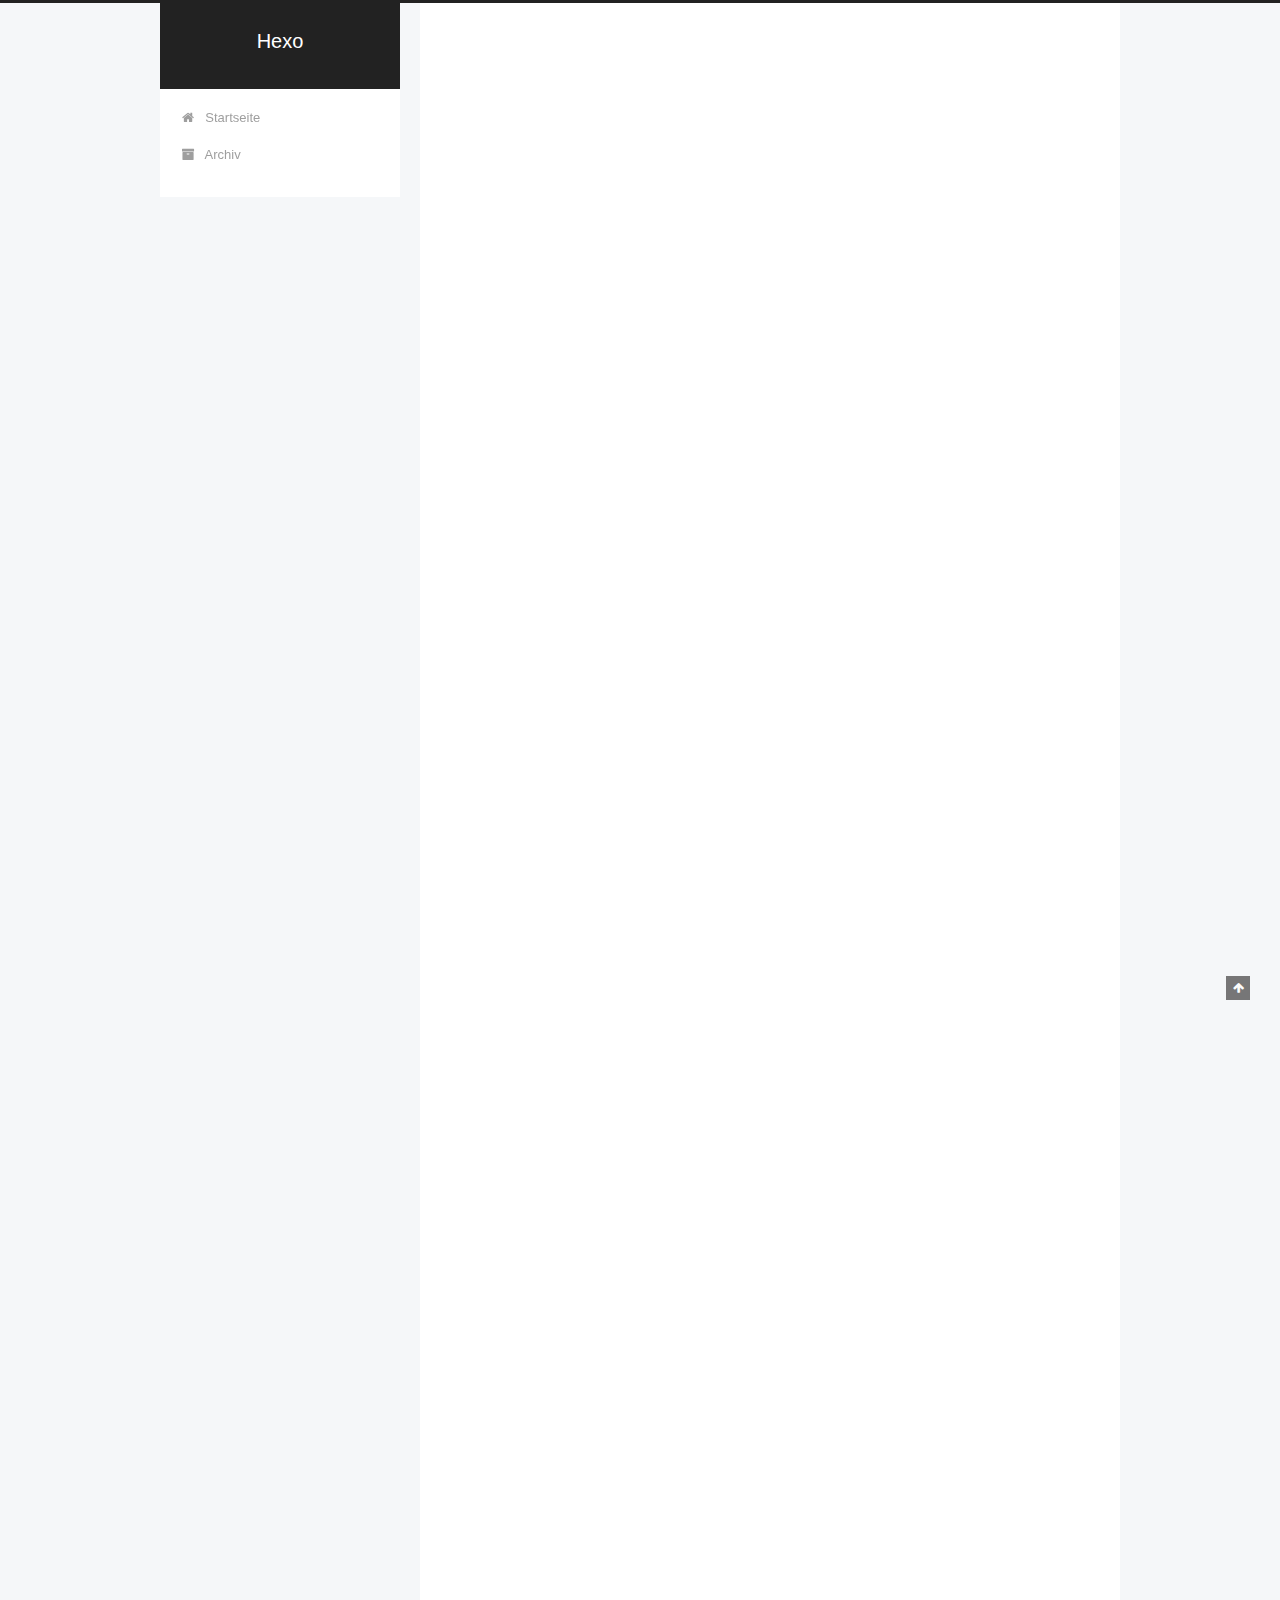
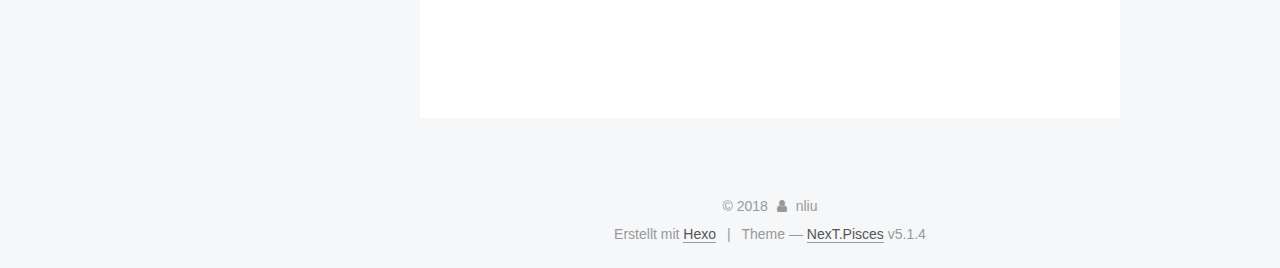
==== commit 1c0c865d: "Site updated: 2018-01-29 21:22:08" ====
--- a/index.html
+++ b/index.html
@@ -182,7 +182,7 @@
             
               <i class="menu-item-icon fa fa-fw fa-home"></i> <br />
             
-            Home
+            Startseite
           </a>
         </li>
       
@@ -192,7 +192,7 @@
             
               <i class="menu-item-icon fa fa-fw fa-archive"></i> <br />
             
-            Archives
+            Archiv
           </a>
         </li>
       
@@ -258,7 +258,7 @@
                 <i class="fa fa-calendar-o"></i>
               </span>
               
-                <span class="post-meta-item-text">Posted on</span>
+                <span class="post-meta-item-text">Veröffentlicht am</span>
               
               <time title="Post created" itemprop="dateCreated datePublished" datetime="2018-01-29T15:51:00+08:00">
                 2018-01-29
@@ -299,55 +299,16 @@
 
       
         
-          
-            <p>##前言</p>
-<p>配置所需工具： node.js(hexo), git, GitHub账号</p>
+          <h2 id="前言"><a href="#前言" class="headerlink" title="前言"></a>前言</h2><p>配置所需工具： node.js(hexo), git, GitHub账号</p>
 <h3 id="1-hexo简介"><a href="#1-hexo简介" class="headerlink" title="1.hexo简介"></a>1.hexo简介</h3><p>Hexo是一个快速, 简洁且高效的博客框架，将支持的类型的文件转换成静态Web页面（html+css+javascript），让上百个页面在几秒内瞬间完成渲染.。Hexo支持Github Flavored Markdown的所有功能, 甚至可以整合Octopress的大多数插件。并自己也拥有强大的插件系统.</p>
 <p>Hexo是基于node.js的, 所以我们在安装它之前需要用到npm安装工具, 这个工具是 node.js 安装包的工具, 所以, 我们先要安装 node.js.</p>
-<p>&lt; !–more– &gt;</p>
-<h4 id="hexo常见命令"><a href="#hexo常见命令" class="headerlink" title="hexo常见命令"></a>hexo常见命令</h4><figure class="highlight bash"><table><tr><td class="gutter"><pre><span class="line">1</span><br><span class="line">2</span><br><span class="line">3</span><br><span class="line">4</span><br><span class="line">5</span><br><span class="line">6</span><br><span class="line">7</span><br><span class="line">8</span><br><span class="line">9</span><br><span class="line">10</span><br><span class="line">11</span><br><span class="line">12</span><br><span class="line">13</span><br><span class="line">14</span><br><span class="line">15</span><br><span class="line">16</span><br></pre></td><td class="code"><pre><span class="line">hexo new <span class="string">"postName"</span> <span class="comment">#新建文章</span></span><br><span class="line">hexo new page <span class="string">"pageName"</span> <span class="comment">#新建页面</span></span><br><span class="line">hexo generate <span class="comment">#生成静态页面至public目录</span></span><br><span class="line">hexo server <span class="comment">#开启预览访问端口（默认端口4000，'ctrl + c'关闭server）</span></span><br><span class="line">hexo deploy <span class="comment">#部署到GitHub</span></span><br><span class="line">hexo <span class="built_in">help</span>  <span class="comment"># 查看帮助</span></span><br><span class="line">hexo version  <span class="comment">#查看Hexo的版本</span></span><br><span class="line"></span><br><span class="line">缩写：</span><br><span class="line">hexo n == hexo new</span><br><span class="line">hexo g == hexo generate</span><br><span class="line">hexo s == hexo server</span><br><span class="line">hexo d == hexo deploy</span><br><span class="line"></span><br><span class="line">hexo s -g <span class="comment">#生成并本地预览</span></span><br><span class="line">hexo d -g <span class="comment">#生成并上传</span></span><br></pre></td></tr></table></figure>
-<h3 id="2-npm简介"><a href="#2-npm简介" class="headerlink" title="2.npm简介"></a>2.npm简介</h3><p>npm其实是Node.js的包管理工具（类比apt-get）</p>
-<h4 id="npm-安装分为本地安装和全局安装："><a href="#npm-安装分为本地安装和全局安装：" class="headerlink" title="npm 安装分为本地安装和全局安装："></a>npm 安装分为本地安装和全局安装：</h4><figure class="highlight bash"><table><tr><td class="gutter"><pre><span class="line">1</span><br><span class="line">2</span><br><span class="line">3</span><br></pre></td><td class="code"><pre><span class="line">npm install XXX        本地安装，安装在当前目录</span><br><span class="line">npm install -g XXX     全局安装，全局安装目录可设置</span><br><span class="line">npm config get prefix  查看全局安装目录</span><br></pre></td></tr></table></figure>
-<h4 id="因为墙的原因，修改为国内源："><a href="#因为墙的原因，修改为国内源：" class="headerlink" title="因为墙的原因，修改为国内源："></a>因为墙的原因，修改为国内源：</h4><figure class="highlight bash"><table><tr><td class="gutter"><pre><span class="line">1</span><br><span class="line">2</span><br><span class="line">3</span><br><span class="line">4</span><br><span class="line">5</span><br><span class="line">6</span><br><span class="line">7</span><br></pre></td><td class="code"><pre><span class="line">npm config <span class="built_in">set</span> registry https://registry.npm.taobao.org -g</span><br><span class="line">npm config <span class="built_in">set</span> disturl https://npm.taobao.org/dist -g</span><br><span class="line"></span><br><span class="line">config的配置可以通过下面的命令查看：</span><br><span class="line">    npm config get XXX（registry, disturl）</span><br><span class="line"></span><br><span class="line">安装时，添加参数 -verbose显示安装的详细信息</span><br></pre></td></tr></table></figure>
-<h4 id="npm-install-–save-与-npm-install-–save-dev-的区别"><a href="#npm-install-–save-与-npm-install-–save-dev-的区别" class="headerlink" title="npm install –save 与 npm install –save-dev 的区别"></a>npm install –save 与 npm install –save-dev 的区别</h4><figure class="highlight bash"><table><tr><td class="gutter"><pre><span class="line">1</span><br><span class="line">2</span><br><span class="line">3</span><br><span class="line">4</span><br><span class="line">5</span><br><span class="line">6</span><br><span class="line">7</span><br><span class="line">8</span><br><span class="line">9</span><br><span class="line">10</span><br><span class="line">11</span><br><span class="line">12</span><br><span class="line">13</span><br><span class="line">14</span><br><span class="line">15</span><br><span class="line">16</span><br><span class="line">17</span><br><span class="line">18</span><br><span class="line">19</span><br><span class="line">20</span><br></pre></td><td class="code"><pre><span class="line">以npm安装msbuild为例：</span><br><span class="line">npm install msbuild:</span><br><span class="line">    会把msbuild包安装到node_modules目录中</span><br><span class="line">    不会修改package.json</span><br><span class="line">    之后运行npm install命令时，不会自动安装msbuild</span><br><span class="line"></span><br><span class="line">npm install --save:</span><br><span class="line">    会把msbuild包安装到node_modules目录中</span><br><span class="line">    会在package.json的dependencies属性下添加msbuild</span><br><span class="line">    之后运行npm install命令时，会自动安装msbuild到node_modules目录中</span><br><span class="line">    之后运行npm install --production或者注明NODE_ENV变量值为production时，会自动安装msbuild到node_modules目录中</span><br><span class="line"></span><br><span class="line">npm install --save-dev:</span><br><span class="line">    会把msbuild包安装到node_modules目录中</span><br><span class="line">    会在package.json的devDependencies属性下添加msbuild</span><br><span class="line">    之后运行npm install命令时，会自动安装msbuild到node_modules目录中</span><br><span class="line">    之后运行npm install --production或者注明NODE_ENV变量值为production时，不会自动安装msbuild到node_modules目录中</span><br><span class="line"></span><br><span class="line">使用原则:</span><br><span class="line">    运行时需要用到的包使用--save，否则使用--save-dev。</span><br></pre></td></tr></table></figure>
-<h3 id="3-配置流程"><a href="#3-配置流程" class="headerlink" title="3.配置流程"></a>3.配置流程</h3><h4 id="1-下载安装node-js，git（无需配置，直接默认安装）"><a href="#1-下载安装node-js，git（无需配置，直接默认安装）" class="headerlink" title="(1)下载安装node.js，git（无需配置，直接默认安装）"></a>(1)下载安装node.js，git（无需配置，直接默认安装）</h4><h4 id="2-npm安装hexo，在合适的地方创建一个hexo的文件夹，命令行进入（安装完git后，推荐使用git-bash命令行安装，类似ubuntu的bash）。"><a href="#2-npm安装hexo，在合适的地方创建一个hexo的文件夹，命令行进入（安装完git后，推荐使用git-bash命令行安装，类似ubuntu的bash）。" class="headerlink" title="(2)npm安装hexo，在合适的地方创建一个hexo的文件夹，命令行进入（安装完git后，推荐使用git bash命令行安装，类似ubuntu的bash）。"></a>(2)npm安装hexo，在合适的地方创建一个hexo的文件夹，命令行进入（安装完git后，推荐使用git bash命令行安装，类似ubuntu的bash）。</h4><pre><code>A. 安装hexo，npm install hexo-cli -g 或 npm install hexo -g
-B. hexo -v检查hexo是否安装成功
-</code></pre><h4 id="3-配置hexo"><a href="#3-配置hexo" class="headerlink" title="(3)配置hexo"></a>(3)配置hexo</h4><pre><code>A. 初始化文件夹，hexo init
-B. 自动安装所需组件，npm install（最新版不需要）
-C. 生成默认的界面，hexo g
-D. 开启服务器，hexo s （如果默认的4000端口被占用，hexo server -p 端口号 改变端口）
-</code></pre><h4 id="4-将hexo和github-page联系起来（使用git-bash命令窗口）"><a href="#4-将hexo和github-page联系起来（使用git-bash命令窗口）" class="headerlink" title="(4)将hexo和github page联系起来（使用git bash命令窗口）"></a>(4)将hexo和github page联系起来（使用git bash命令窗口）</h4><pre><code>*配置git个人信息
-*配置deployment
-
-A. 设置git的user name和email
-        git config --global user.name &quot;yourname&quot;
-        git config --global user.email &quot;youremail@qq.com&quot;
-
-B. 生成秘钥
-        进入用户目录：cd ~/.ssh  (windows下可能为~user/.ssh)
-        ssh-keygen -t rsa -C &quot;youremail@qq.com&quot;，得到两个文件公钥和密钥。
-        添加密钥到ssh-agent，eval &quot;$(ssh-agent -s)&quot;
-        添加生成的SSH key到ssh-agent，ssh-add id_rsa
-C. 在github的用户setting下（仓库的话，公钥只针对这个仓库），SSH and GPG keys条目添加生成的公钥id_rsa.pub。测试是否添加ssh成功：ssh -T git@github.com
-
-D. github pages的设置
-    要利用到github page，必须有一个仓库名为：yourname.github.io，不然网页中的条目跳转会出现404错误。
-    （系统会默认设置用户的github page为yourname.github.io）
-    比如，https://yourname.github.io/blog.github.io/xxX跳转，会跳转到https://yourname.github.io/xxx，但是在yourname.github.io下没有文件
-
-E. 配置deployment：在hexo文件夹下，编辑_config.yml，修改repo值（在文件末尾）
-        deploy:
-          type: git
-          repo: git@github.com:yourname/yourname.github.io.git
-          branch: master
-</code></pre><h3 id="4-写博客，发布文章"><a href="#4-写博客，发布文章" class="headerlink" title="4.写博客，发布文章"></a>4.写博客，发布文章</h3><p>1.新建一篇博客：hexo new post “article title”<br>2.在生成以及部署文章之前，需要安装一个扩展：npm install hexo-deployer-git –save<br>3.使用编辑器编好文章后，生成，部署：<br>    hexo g   // 生成<br>    hexo d   // 部署<br>    hexo d -g //生成以及部署<br>4.部署成功后访问你的地址：<a href="http://用户名.github.io。那么将看到生成的文章" target="_blank" rel="noopener">http://用户名.github.io。那么将看到生成的文章</a></p>
-<h3 id="5-hexo主题设置"><a href="#5-hexo主题设置" class="headerlink" title="5.hexo主题设置"></a>5.hexo主题设置</h3><p>####（1）简介<br>    主题文件位于站点目录下的 themes 目录，一般为文件夹，如默认的主题位于landscape文件夹</p>
-<pre><code>Hexo 中有两份主要的配置文件，其名称都是 _config.yml。
-    其中，一份位于站点根目录下，主要包含 Hexo 本身的配置；
-    另一份位于主题目录下，这份配置由主题作者提供，主要用于配置主题相关的选项。
-</code></pre><p>####（2）启用主题<br>    下载主题到 themes 目录后，修改站点下的配置文件_config.yml，找到 theme 字段，将其值改为下载的主题名称。</p>
-
-          
+          <!--noindex-->
+          <div class="post-button text-center">
+            <a class="btn" href="/2018/01/29/github+hexo/#more" rel="contents">
+              Weiterlesen &raquo;
+            </a>
+          </div>
+          <!--/noindex-->
         
       
     </div>
@@ -423,7 +384,7 @@
                 <i class="fa fa-calendar-o"></i>
               </span>
               
-                <span class="post-meta-item-text">Posted on</span>
+                <span class="post-meta-item-text">Veröffentlicht am</span>
               
               <time title="Post created" itemprop="dateCreated datePublished" datetime="2018-01-27T17:13:07+08:00">
                 2018-01-27
@@ -556,7 +517,7 @@
                 <a href="/archives/">
               
                   <span class="site-state-item-count">2</span>
-                  <span class="site-state-item-name">posts</span>
+                  <span class="site-state-item-name">Artikel</span>
                 </a>
               </div>
             
@@ -569,7 +530,7 @@
               <div class="site-state-item site-state-tags">
                 
                   <span class="site-state-item-count">1</span>
-                  <span class="site-state-item-name">tags</span>
+                  <span class="site-state-item-name">Tags</span>
                 
               </div>
             
@@ -615,7 +576,7 @@
 </div>
 
 
-  <div class="powered-by">Powered by <a class="theme-link" target="_blank" href="https://hexo.io">Hexo</a></div>
+  <div class="powered-by">Erstellt mit  <a class="theme-link" target="_blank" href="https://hexo.io">Hexo</a></div>
 
 
 
